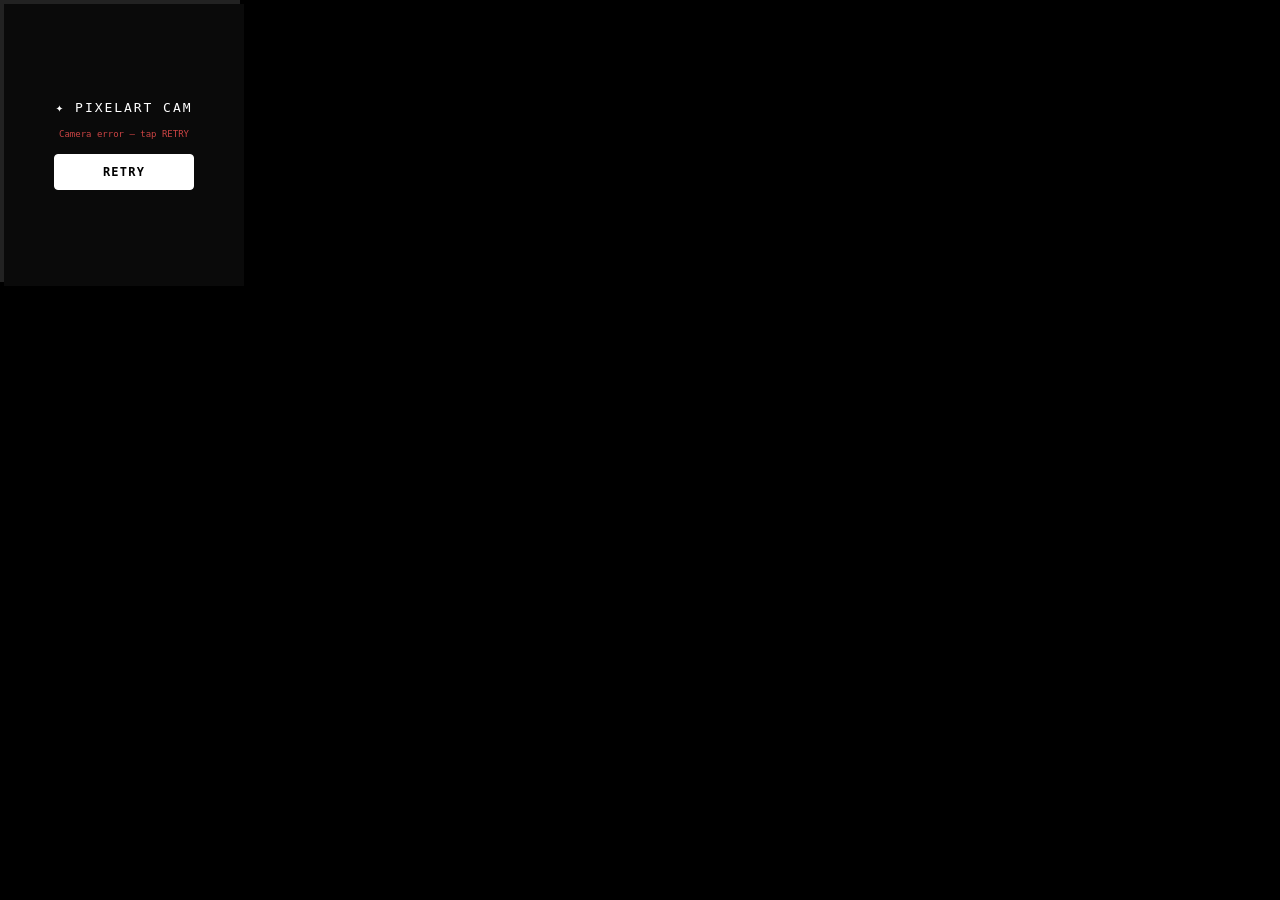
==== r1test.html @ 136c33aa "Update r1test.html" ====
<!DOCTYPE html>
<!--
  pixelart-cam — Rabbit R1 Creation

  FIX HISTORY:
  v2–v8 — various attempts at gesture/init ordering
  v9 — two-flag handshake: getUserMedia on load, play() after both
       userGestured + streamReady flags are true. Confirmed working.
  v10 — UX fix for remaining delay:
       The camera itself is fast. The perceived wait was the user tapping
       START before onloadedmetadata had fired, causing a "starting camera…"
       pause while the stream caught up.
       Fix: START button starts DISABLED (dimmed, "preparing…"). When
       onloadedmetadata fires, the button lights up white and reads "START".
       Tapping it now always means the stream is ready, so play() resolves
       instantly with zero wait. The user sees a clear signal and taps at
       exactly the right moment.
-->
<html lang="en">
<head>
  <meta charset="UTF-8">
  <meta name="viewport" content="width=240, initial-scale=1.0, maximum-scale=1.0, user-scalable=no">
  <title>Pixelart Cam</title>
  <style>
    * { margin: 0; padding: 0; box-sizing: border-box; }

    body {
      width: 240px;
      height: 282px;
      overflow: hidden;
      background: #000;
      color: #fff;
      font-family: monospace;
      font-size: 11px;
    }

    #app {
      width: 240px;
      height: 282px;
      border: 4px solid #222;
      display: flex;
      flex-direction: column;
      position: relative;
      transition: border-color 0.2s ease;
    }

    #video {
      position: absolute;
      top: 0; left: 0;
      width: 240px;
      height: 240px;
      object-fit: cover;
      z-index: 0;
      background: #000;
    }

    #preview {
      position: absolute;
      top: 0; left: 0;
      width: 240px;
      height: 240px;
      object-fit: cover;
      display: none;
      z-index: 1;
    }

    #style-strip {
      position: absolute;
      top: 0; left: 0; right: 0;
      height: 22px;
      background: linear-gradient(to bottom, rgba(0,0,0,0.7), transparent);
      display: flex;
      align-items: center;
      padding: 0 8px;
      pointer-events: none;
      z-index: 3;
    }

    #style-name {
      font-size: 10px;
      color: #fff;
      letter-spacing: 0.05em;
      text-transform: uppercase;
    }

    #overlay {
      position: absolute;
      top: 0; left: 0;
      width: 240px;
      height: 240px;
      background: rgba(0,0,0,0.65);
      display: none;
      flex-direction: column;
      align-items: center;
      justify-content: center;
      gap: 10px;
      z-index: 3;
    }

    #overlay.visible { display: flex; }

    .spinner {
      width: 28px;
      height: 28px;
      border: 3px solid #333;
      border-top-color: #6af;
      border-radius: 50%;
      animation: spin 0.8s linear infinite;
    }

    @keyframes spin { to { transform: rotate(360deg); } }

    #overlay-text {
      font-size: 10px;
      color: #aaa;
      text-align: center;
    }

    #bar {
      position: absolute;
      bottom: 0; left: 0; right: 0;
      height: 38px;
      background: #111;
      border-top: 1px solid #222;
      display: flex;
      align-items: center;
      padding: 0 6px;
      gap: 6px;
      z-index: 3;
    }

    #status {
      flex: 1;
      font-size: 9px;
      color: #888;
      overflow: hidden;
      white-space: nowrap;
      text-overflow: ellipsis;
    }

    #arr-up, #arr-down {
      font-size: 14px;
      color: #444;
      cursor: pointer;
      line-height: 1;
      padding: 4px;
      user-select: none;
    }

    #btn-reset {
      display: none;
      height: 28px;
      padding: 0 10px;
      background: #1a1a1a;
      border: 1px solid #444;
      border-radius: 4px;
      color: #aaa;
      font-family: monospace;
      font-size: 10px;
      cursor: pointer;
      white-space: nowrap;
    }

    #btn-reset.visible { display: block; }

    /* ── Splash ── */
    #splash {
      position: absolute;
      top: 0; left: 0;
      width: 240px;
      height: 282px;
      background: #0a0a0a;
      display: flex;
      flex-direction: column;
      align-items: center;
      justify-content: center;
      gap: 12px;
      z-index: 100;
    }

    #splash-title {
      font-size: 13px;
      letter-spacing: 0.15em;
      text-transform: uppercase;
      color: #fff;
    }

    #splash-sub {
      font-size: 9px;
      color: #555;
      text-align: center;
      line-height: 1.6;
      padding: 0 20px;
    }

    /* Small spinner shown while camera is preparing */
    #splash-spinner {
      width: 16px;
      height: 16px;
      border: 2px solid #2a2a2a;
      border-top-color: #555;
      border-radius: 50%;
      animation: spin 1s linear infinite;
    }

    /* START button — dimmed until stream is ready */
    #btn-start {
      width: 140px;
      height: 36px;
      background: #1a1a1a;
      color: #444;
      border: 1px solid #333;
      border-radius: 4px;
      font-family: monospace;
      font-size: 10px;
      font-weight: bold;
      letter-spacing: 0.05em;
      text-transform: uppercase;
      cursor: default;
      transition: background 0.3s, color 0.3s, border-color 0.3s;
    }

    /* Lights up when stream is ready */
    #btn-start.ready {
      background: #fff;
      color: #000;
      border-color: #fff;
      cursor: pointer;
      font-size: 12px;
      letter-spacing: 0.1em;
    }

    #btn-start.ready:active { background: #ddd; }
  </style>
</head>
<body>
<div id="app">

  <video id="video" playsinline></video>
  <img id="preview" alt="captured">

  <div id="style-strip">
    <span id="style-name">SIMPSONS</span>
  </div>

  <div id="overlay">
    <div class="spinner"></div>
    <div id="overlay-text">Sending to r1…</div>
  </div>

  <div id="bar">
    <span id="arr-up">▲</span>
    <span id="status">tap START to begin</span>
    <span id="arr-down">▼</span>
    <button id="btn-reset">↺ retake</button>
  </div>

  <div id="splash">
    <div id="splash-title">✦ Pixelart Cam</div>
    <div id="splash-sub">15 AI styles · scroll ▲▼ to pick<br>side button to shoot</div>
    <!-- Spinner visible while camera prepares, hidden when ready -->
    <div id="splash-spinner"></div>
    <!-- Button starts dimmed, lights up when stream is ready -->
    <button id="btn-start">preparing…</button>
  </div>

</div>
<script>
  var isR1 = typeof PluginMessageHandler !== 'undefined';

  var STYLES = [
    { name: 'SIMPSONS',    prompt: 'Take a picture in the style of a Simpsons cartoon.' },
    { name: 'GHIBLI',      prompt: 'Take a picture in the Studio Ghibli anime style — soft colors, whimsical atmosphere, and hand-drawn aesthetic.' },
    { name: 'PIXAR',       prompt: 'Take a picture in the style of Pixar Animation.' },
    { name: 'MINECRAFT',   prompt: 'Take a picture in the style of Minecraft.' },
    { name: 'LEGO',        prompt: 'Take a picture and make it LEGO minifigures.' },
    { name: 'WATERCOLOR',  prompt: 'Take a picture in the style of a Watercolor painting.' },
    { name: 'CYBERPUNK',   prompt: 'Take a picture in a cyberpunk style with neon colors, tech elements, and futuristic vibes.' },
    { name: 'COMIC',       prompt: 'Take a picture and make the subject a superhero in a comic book with several frames.' },
    { name: 'FUNKO POP',   prompt: 'Take a picture and turn the subject into a Funko Pop.' },
    { name: 'WARHOL',      prompt: 'Take a picture in the style of Andy Warhol — pop art with four duplicated images in a frame.' },
    { name: 'RENAISSANCE', prompt: 'Take a picture in the style of a Renaissance Painting with depth, realism, and natural light.' },
    { name: 'WANTED',      prompt: 'Take a picture in the style of an Old West Wanted Poster. The poster title is WANTED.' },
    { name: 'TIME COVER',  prompt: 'Take a picture in the style of a polished TIME magazine cover. The title is PERSON OF THE YEAR.' },
    { name: 'SOUTH PARK',  prompt: 'Take a picture in the style of a South Park cartoon.' },
    { name: 'PERFECT',     prompt: 'Take a picture and make it picture perfect — improve lighting, colors, and overall composition. Make it photorealistic. 8k resolution.' },
  ];

  var styleIndex   = 0;
  var state        = 'splash';
  var cameraReady  = false;
  var userGestured = false;
  var streamReady  = false;

  var appEl          = document.getElementById('app');
  var splashEl       = document.getElementById('splash');
  var splashSub      = document.getElementById('splash-sub');
  var splashSpinner  = document.getElementById('splash-spinner');
  var btnStart       = document.getElementById('btn-start');
  var videoEl        = document.getElementById('video');
  var previewEl      = document.getElementById('preview');
  var overlayEl      = document.getElementById('overlay');
  var overlayText    = document.getElementById('overlay-text');
  var styleNameEl    = document.getElementById('style-name');
  var statusEl       = document.getElementById('status');
  var btnReset       = document.getElementById('btn-reset');

  // ── tryPlay — called only when BOTH flags are true ────────────────────────
  function tryPlay() {
    videoEl.play()
      .then(function() {
        cameraReady = true;
        setState('live');
      })
      .catch(function() {
        // Gesture window expired — restore splash, reset gesture flag
        splashEl.style.display  = 'flex';
        splashSub.textContent   = 'Tap START again to enable camera';
        splashSub.style.color   = '#fa4';
        splashSpinner.style.display = 'none';
        state        = 'splash';
        userGestured = false;
      });
  }

  // ── setupStream — called on page load, no gesture needed ─────────────────
  function setupStream() {
    navigator.mediaDevices.getUserMedia({
      video: {
        facingMode: { ideal: 'environment' },
        width:      { ideal: 640 },
        height:     { ideal: 480 }
      }
    })
    .then(function(stream) {
      videoEl.srcObject = stream;
      videoEl.onloadedmetadata = function() {
        streamReady = true;
        // Stream is ready — light up the START button
        splashSpinner.style.display = 'none';
        btnStart.textContent = 'START';
        btnStart.classList.add('ready');
        splashSub.textContent = '15 AI styles · scroll ▲▼ to pick';
        splashSub.style.color = '#888';

        if (userGestured) {
          // User tapped START before stream was ready — play now
          tryPlay();
        }
      };
    })
    .catch(function(err) {
      splashSpinner.style.display = 'none';
      btnStart.textContent = 'RETRY';
      btnStart.classList.add('ready');
      splashSub.textContent = 'Camera error — tap RETRY';
      splashSub.style.color = '#c44';
    });
  }

  // ── onStart — called when user taps START ─────────────────────────────────
  function onStart() {
    if (!btnStart.classList.contains('ready')) return; // ignore taps while dimmed
    splashEl.style.display = 'none';
    state        = 'live';
    userGestured = true;

    if (streamReady) {
      tryPlay(); // stream already ready — instant
    } else {
      // Rare: tapped before stream ready (e.g. RETRY after error)
      // Re-run setupStream and tryPlay will fire from onloadedmetadata
      setStatus('starting camera…');
      setupStream();
    }
  }

  // ── START button ──────────────────────────────────────────────────────────
  btnStart.addEventListener('touchstart', function(e) {
    e.preventDefault();
    e.stopPropagation();
    onStart();
  }, { passive: false });

  btnStart.addEventListener('click', function(e) {
    e.stopPropagation();
    onStart();
  });

  // ── Hardware events ───────────────────────────────────────────────────────
  window.addEventListener('sideClick', function() {
    if (state === 'splash') { onStart(); return; }
    if (!cameraReady) { if (streamReady) tryPlay(); return; }
    shoot();
  });
  window.addEventListener('scrollDown', nextStyle);
  window.addEventListener('scrollUp',   prevStyle);

  // ── Touch events ──────────────────────────────────────────────────────────
  document.body.addEventListener('touchstart', function(e) {
    e.preventDefault();
    var t = e.target;
    if (t === splashEl || splashEl.contains(t)) return;
    if (t === videoEl || t === previewEl) {
      if (!cameraReady) { if (streamReady) tryPlay(); return; }
      shoot();
    }
    if (t.id === 'btn-reset' || t.closest('#btn-reset')) reset();
    if (t.id === 'arr-up')   prevStyle();
    if (t.id === 'arr-down') nextStyle();
  }, { passive: false });

  videoEl.addEventListener('click', function() {
    if (!cameraReady) { if (streamReady) tryPlay(); return; }
    shoot();
  });
  btnReset.addEventListener('click', reset);
  document.getElementById('arr-up').addEventListener('click',   prevStyle);
  document.getElementById('arr-down').addEventListener('click', nextStyle);

  // ── setState ──────────────────────────────────────────────────────────────
  function setState(s) {
    state = s;
    switch (s) {
      case 'live':
        splashEl.style.display  = 'none';
        previewEl.style.display = 'none';
        overlayEl.classList.remove('visible');
        btnReset.classList.remove('visible');
        appEl.style.borderColor = '#222';
        setStatus('▲▼ change style · side btn shoot');
        break;
      case 'sending':
        previewEl.style.display = 'block';
        overlayEl.classList.add('visible');
        overlayText.textContent = 'Sending to r1…';
        btnReset.classList.remove('visible');
        appEl.style.borderColor = '#884400';
        setStatus('sending…');
        break;
      case 'processing':
        overlayText.textContent = 'r1 is transforming…';
        appEl.style.borderColor = '#334499';
        setStatus('processing on device…');
        break;
      case 'done':
        overlayEl.classList.remove('visible');
        btnReset.classList.add('visible');
        appEl.style.borderColor = '#226622';
        setStatus('done · result in r1 gallery');
        break;
      case 'error':
        overlayEl.classList.remove('visible');
        btnReset.classList.add('visible');
        appEl.style.borderColor = '#662222';
        break;
    }
  }

  function setStatus(msg)     { statusEl.textContent = msg; }
  function updateStyleLabel() { styleNameEl.textContent = STYLES[styleIndex].name; }

  // ── Capture & send ────────────────────────────────────────────────────────
  function shoot() {
    if (!cameraReady || state !== 'live') return;

    var canvas = document.createElement('canvas');
    canvas.width  = videoEl.videoWidth  || 640;
    canvas.height = videoEl.videoHeight || 480;
    canvas.getContext('2d').drawImage(videoEl, 0, 0);

    var dataUri = canvas.toDataURL('image/jpeg', 0.8);
    previewEl.src = dataUri;
    setState('sending');

    var style = STYLES[styleIndex];

    window.onPluginMessage = function(data) {
      if (data && data.status === 'processing') {
        setState('processing');
      } else if (data && data.status === 'complete') {
        clearTimeout(fallbackTimer);
        setState('done');
      } else if (data && data.error) {
        clearTimeout(fallbackTimer);
        setStatus('error: ' + data.error);
        setState('error');
      }
    };

    function onCustomEvent(e) {
      window.onPluginMessage && window.onPluginMessage(e.detail);
      window.removeEventListener('pluginMessage', onCustomEvent);
    }
    window.addEventListener('pluginMessage', onCustomEvent);

    if (isR1) {
      PluginMessageHandler.postMessage(JSON.stringify({
        message:     style.prompt,
        pluginId:    'com.r1.pixelart',
        imageBase64: dataUri
      }));
    } else {
      setTimeout(function() { window.onPluginMessage({ status: 'processing' }); }, 600);
      setTimeout(function() { window.onPluginMessage({ status: 'complete'   }); }, 3000);
    }

    var fallbackTimer = setTimeout(function() {
      if (state === 'sending' || state === 'processing') {
        setState('done');
        setStatus('sent · result in r1 gallery');
      }
    }, 15000);
  }

  // ── Reset ─────────────────────────────────────────────────────────────────
  function reset() {
    window.onPluginMessage  = null;
    previewEl.style.display = 'none';
    setState('live');
  }

  // ── Style cycling ─────────────────────────────────────────────────────────
  function nextStyle() {
    if (state !== 'live') return;
    styleIndex = (styleIndex + 1) % STYLES.length;
    updateStyleLabel();
  }

  function prevStyle() {
    if (state !== 'live') return;
    styleIndex = (styleIndex - 1 + STYLES.length) % STYLES.length;
    updateStyleLabel();
  }

  // ── Boot ──────────────────────────────────────────────────────────────────
  updateStyleLabel();
  setupStream();
</script>
</body>
</html>
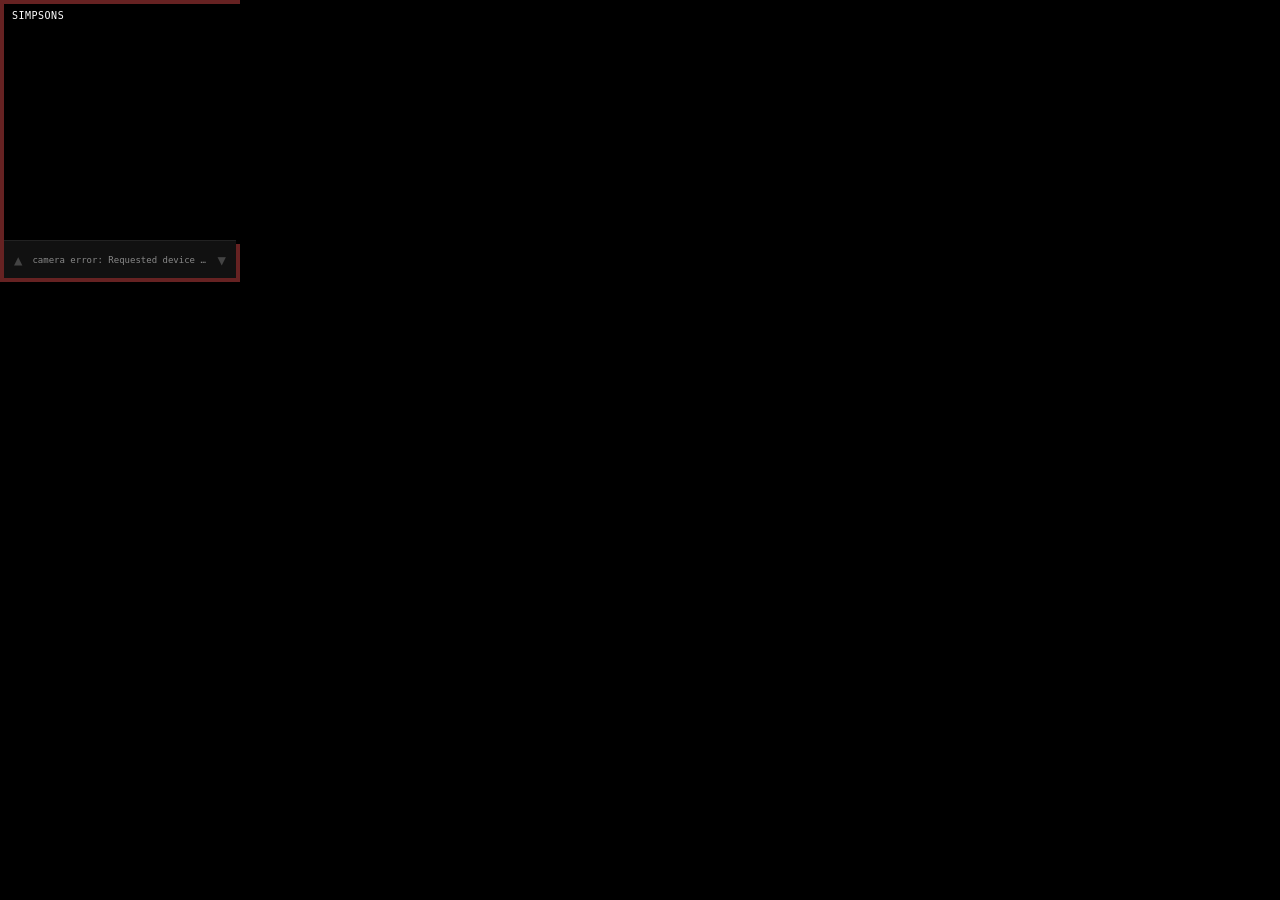
==== commit 1b64a6ab: "Update r1test.html" ====
--- a/r1test.html
+++ b/r1test.html
@@ -2,19 +2,12 @@
 <!--
   pixelart-cam — Rabbit R1 Creation
 
-  FIX HISTORY:
-  v2–v8 — various attempts at gesture/init ordering
-  v9 — two-flag handshake: getUserMedia on load, play() after both
-       userGestured + streamReady flags are true. Confirmed working.
-  v10 — UX fix for remaining delay:
-       The camera itself is fast. The perceived wait was the user tapping
-       START before onloadedmetadata had fired, causing a "starting camera…"
-       pause while the stream caught up.
-       Fix: START button starts DISABLED (dimmed, "preparing…"). When
-       onloadedmetadata fires, the button lights up white and reads "START".
-       Tapping it now always means the stream is ready, so play() resolves
-       instantly with zero wait. The user sees a clear signal and taps at
-       exactly the right moment.
+  v11 — back to basics, matching ref.js startup exactly:
+  · DOMContentLoaded fires getUserMedia immediately (no splash delay)
+  · srcObject assigned, play() called inside onloadedmetadata
+  · If play() is blocked, a minimal "tap to start" overlay appears on the
+    video itself — tapping it calls play() directly as a user gesture
+  · All the cameraReady / splash / flag complexity removed
 -->
 <html lang="en">
 <head>
@@ -38,8 +31,6 @@
       width: 240px;
       height: 282px;
       border: 4px solid #222;
-      display: flex;
-      flex-direction: column;
       position: relative;
       transition: border-color 0.2s ease;
     }
@@ -50,7 +41,6 @@
       width: 240px;
       height: 240px;
       object-fit: cover;
-      z-index: 0;
       background: #000;
     }
 
@@ -64,6 +54,35 @@
       z-index: 1;
     }
 
+    /* Tap-to-start overlay — shown only if play() is blocked by browser */
+    #tap-start {
+      position: absolute;
+      top: 0; left: 0;
+      width: 240px;
+      height: 240px;
+      display: none;
+      align-items: center;
+      justify-content: center;
+      z-index: 5;
+      cursor: pointer;
+    }
+
+    #tap-start.visible {
+      display: flex;
+    }
+
+    #tap-start-label {
+      background: rgba(0,0,0,0.6);
+      color: #fff;
+      font-size: 11px;
+      padding: 8px 14px;
+      border-radius: 4px;
+      border: 1px solid #555;
+      text-align: center;
+      pointer-events: none;
+    }
+
+    /* Style label */
     #style-strip {
       position: absolute;
       top: 0; left: 0; right: 0;
@@ -83,6 +102,7 @@
       text-transform: uppercase;
     }
 
+    /* Processing overlay */
     #overlay {
       position: absolute;
       top: 0; left: 0;
@@ -94,7 +114,7 @@
       align-items: center;
       justify-content: center;
       gap: 10px;
-      z-index: 3;
+      z-index: 4;
     }
 
     #overlay.visible { display: flex; }
@@ -116,6 +136,7 @@
       text-align: center;
     }
 
+    /* Bottom bar */
     #bar {
       position: absolute;
       bottom: 0; left: 0; right: 0;
@@ -162,82 +183,18 @@
     }
 
     #btn-reset.visible { display: block; }
-
-    /* ── Splash ── */
-    #splash {
-      position: absolute;
-      top: 0; left: 0;
-      width: 240px;
-      height: 282px;
-      background: #0a0a0a;
-      display: flex;
-      flex-direction: column;
-      align-items: center;
-      justify-content: center;
-      gap: 12px;
-      z-index: 100;
-    }
-
-    #splash-title {
-      font-size: 13px;
-      letter-spacing: 0.15em;
-      text-transform: uppercase;
-      color: #fff;
-    }
-
-    #splash-sub {
-      font-size: 9px;
-      color: #555;
-      text-align: center;
-      line-height: 1.6;
-      padding: 0 20px;
-    }
-
-    /* Small spinner shown while camera is preparing */
-    #splash-spinner {
-      width: 16px;
-      height: 16px;
-      border: 2px solid #2a2a2a;
-      border-top-color: #555;
-      border-radius: 50%;
-      animation: spin 1s linear infinite;
-    }
-
-    /* START button — dimmed until stream is ready */
-    #btn-start {
-      width: 140px;
-      height: 36px;
-      background: #1a1a1a;
-      color: #444;
-      border: 1px solid #333;
-      border-radius: 4px;
-      font-family: monospace;
-      font-size: 10px;
-      font-weight: bold;
-      letter-spacing: 0.05em;
-      text-transform: uppercase;
-      cursor: default;
-      transition: background 0.3s, color 0.3s, border-color 0.3s;
-    }
-
-    /* Lights up when stream is ready */
-    #btn-start.ready {
-      background: #fff;
-      color: #000;
-      border-color: #fff;
-      cursor: pointer;
-      font-size: 12px;
-      letter-spacing: 0.1em;
-    }
-
-    #btn-start.ready:active { background: #ddd; }
   </style>
 </head>
 <body>
 <div id="app">
 
   <video id="video" playsinline></video>
-  <img id="preview" alt="captured">
+  <img   id="preview" alt="captured">
+
+  <!-- Only shown if browser blocks autoplay -->
+  <div id="tap-start">
+    <div id="tap-start-label">▶ tap to start camera</div>
+  </div>
 
   <div id="style-strip">
     <span id="style-name">SIMPSONS</span>
@@ -250,18 +207,9 @@
 
   <div id="bar">
     <span id="arr-up">▲</span>
-    <span id="status">tap START to begin</span>
+    <span id="status">initializing…</span>
     <span id="arr-down">▼</span>
     <button id="btn-reset">↺ retake</button>
-  </div>
-
-  <div id="splash">
-    <div id="splash-title">✦ Pixelart Cam</div>
-    <div id="splash-sub">15 AI styles · scroll ▲▼ to pick<br>side button to shoot</div>
-    <!-- Spinner visible while camera prepares, hidden when ready -->
-    <div id="splash-spinner"></div>
-    <!-- Button starts dimmed, lights up when stream is ready -->
-    <button id="btn-start">preparing…</button>
   </div>
 
 </div>
@@ -286,45 +234,26 @@
     { name: 'PERFECT',     prompt: 'Take a picture and make it picture perfect — improve lighting, colors, and overall composition. Make it photorealistic. 8k resolution.' },
   ];
 
-  var styleIndex   = 0;
-  var state        = 'splash';
-  var cameraReady  = false;
-  var userGestured = false;
-  var streamReady  = false;
-
-  var appEl          = document.getElementById('app');
-  var splashEl       = document.getElementById('splash');
-  var splashSub      = document.getElementById('splash-sub');
-  var splashSpinner  = document.getElementById('splash-spinner');
-  var btnStart       = document.getElementById('btn-start');
-  var videoEl        = document.getElementById('video');
-  var previewEl      = document.getElementById('preview');
-  var overlayEl      = document.getElementById('overlay');
-  var overlayText    = document.getElementById('overlay-text');
-  var styleNameEl    = document.getElementById('style-name');
-  var statusEl       = document.getElementById('status');
-  var btnReset       = document.getElementById('btn-reset');
-
-  // ── tryPlay — called only when BOTH flags are true ────────────────────────
-  function tryPlay() {
-    videoEl.play()
-      .then(function() {
-        cameraReady = true;
-        setState('live');
-      })
-      .catch(function() {
-        // Gesture window expired — restore splash, reset gesture flag
-        splashEl.style.display  = 'flex';
-        splashSub.textContent   = 'Tap START again to enable camera';
-        splashSub.style.color   = '#fa4';
-        splashSpinner.style.display = 'none';
-        state        = 'splash';
-        userGestured = false;
-      });
-  }
-
-  // ── setupStream — called on page load, no gesture needed ─────────────────
-  function setupStream() {
+  var styleIndex  = 0;
+  var state       = 'live';
+  var cameraReady = false;
+
+  var appEl       = document.getElementById('app');
+  var videoEl     = document.getElementById('video');
+  var previewEl   = document.getElementById('preview');
+  var tapStartEl  = document.getElementById('tap-start');
+  var overlayEl   = document.getElementById('overlay');
+  var overlayText = document.getElementById('overlay-text');
+  var styleNameEl = document.getElementById('style-name');
+  var statusEl    = document.getElementById('status');
+  var btnReset    = document.getElementById('btn-reset');
+
+  function setStatus(msg)     { statusEl.textContent = msg; }
+  function updateStyleLabel() { styleNameEl.textContent = STYLES[styleIndex].name; }
+
+  // ── Camera init — mirrors ref.js exactly ─────────────────────────────────
+  function initCamera() {
+    setStatus('starting camera…');
     navigator.mediaDevices.getUserMedia({
       video: {
         facingMode: { ideal: 'environment' },
@@ -335,62 +264,52 @@
     .then(function(stream) {
       videoEl.srcObject = stream;
       videoEl.onloadedmetadata = function() {
-        streamReady = true;
-        // Stream is ready — light up the START button
-        splashSpinner.style.display = 'none';
-        btnStart.textContent = 'START';
-        btnStart.classList.add('ready');
-        splashSub.textContent = '15 AI styles · scroll ▲▼ to pick';
-        splashSub.style.color = '#888';
-
-        if (userGestured) {
-          // User tapped START before stream was ready — play now
-          tryPlay();
+        var p = videoEl.play();
+        if (p !== undefined) {
+          p.then(function() {
+            cameraReady = true;
+            tapStartEl.classList.remove('visible');
+            setStatus('▲▼ change style · side btn shoot');
+          }).catch(function() {
+            // play() blocked — show tap overlay, let user unblock it
+            tapStartEl.classList.add('visible');
+            setStatus('tap screen to start camera');
+          });
+        } else {
+          // Old WebView — play() returns undefined, assume success
+          cameraReady = true;
+          setStatus('▲▼ change style · side btn shoot');
         }
       };
     })
     .catch(function(err) {
-      splashSpinner.style.display = 'none';
-      btnStart.textContent = 'RETRY';
-      btnStart.classList.add('ready');
-      splashSub.textContent = 'Camera error — tap RETRY';
-      splashSub.style.color = '#c44';
+      setStatus('camera error: ' + err.message);
+      appEl.style.borderColor = '#662222';
     });
   }
 
-  // ── onStart — called when user taps START ─────────────────────────────────
-  function onStart() {
-    if (!btnStart.classList.contains('ready')) return; // ignore taps while dimmed
-    splashEl.style.display = 'none';
-    state        = 'live';
-    userGestured = true;
-
-    if (streamReady) {
-      tryPlay(); // stream already ready — instant
-    } else {
-      // Rare: tapped before stream ready (e.g. RETRY after error)
-      // Re-run setupStream and tryPlay will fire from onloadedmetadata
-      setStatus('starting camera…');
-      setupStream();
-    }
-  }
-
-  // ── START button ──────────────────────────────────────────────────────────
-  btnStart.addEventListener('touchstart', function(e) {
+  // ── Tap-to-start overlay handler ─────────────────────────────────────────
+  function tapToStart() {
+    tapStartEl.classList.remove('visible');
+    videoEl.play().then(function() {
+      cameraReady = true;
+      setStatus('▲▼ change style · side btn shoot');
+    }).catch(function() {
+      tapStartEl.classList.add('visible');
+    });
+  }
+
+  tapStartEl.addEventListener('touchstart', function(e) {
     e.preventDefault();
-    e.stopPropagation();
-    onStart();
+    tapToStart();
   }, { passive: false });
 
-  btnStart.addEventListener('click', function(e) {
-    e.stopPropagation();
-    onStart();
-  });
+  tapStartEl.addEventListener('click', tapToStart);
 
   // ── Hardware events ───────────────────────────────────────────────────────
   window.addEventListener('sideClick', function() {
-    if (state === 'splash') { onStart(); return; }
-    if (!cameraReady) { if (streamReady) tryPlay(); return; }
+    if (tapStartEl.classList.contains('visible')) { tapToStart(); return; }
+    if (!cameraReady) return;
     shoot();
   });
   window.addEventListener('scrollDown', nextStyle);
@@ -400,65 +319,18 @@
   document.body.addEventListener('touchstart', function(e) {
     e.preventDefault();
     var t = e.target;
-    if (t === splashEl || splashEl.contains(t)) return;
-    if (t === videoEl || t === previewEl) {
-      if (!cameraReady) { if (streamReady) tryPlay(); return; }
-      shoot();
-    }
+    if (t === tapStartEl || tapStartEl.contains(t)) { tapToStart(); return; }
+    if (t === videoEl)    { if (cameraReady) shoot(); return; }
+    if (t === previewEl)  { if (cameraReady) shoot(); return; }
     if (t.id === 'btn-reset' || t.closest('#btn-reset')) reset();
     if (t.id === 'arr-up')   prevStyle();
     if (t.id === 'arr-down') nextStyle();
   }, { passive: false });
 
-  videoEl.addEventListener('click', function() {
-    if (!cameraReady) { if (streamReady) tryPlay(); return; }
-    shoot();
-  });
-  btnReset.addEventListener('click', reset);
+  videoEl.addEventListener('click',   function() { if (cameraReady) shoot(); });
+  btnReset.addEventListener('click',  reset);
   document.getElementById('arr-up').addEventListener('click',   prevStyle);
   document.getElementById('arr-down').addEventListener('click', nextStyle);
-
-  // ── setState ──────────────────────────────────────────────────────────────
-  function setState(s) {
-    state = s;
-    switch (s) {
-      case 'live':
-        splashEl.style.display  = 'none';
-        previewEl.style.display = 'none';
-        overlayEl.classList.remove('visible');
-        btnReset.classList.remove('visible');
-        appEl.style.borderColor = '#222';
-        setStatus('▲▼ change style · side btn shoot');
-        break;
-      case 'sending':
-        previewEl.style.display = 'block';
-        overlayEl.classList.add('visible');
-        overlayText.textContent = 'Sending to r1…';
-        btnReset.classList.remove('visible');
-        appEl.style.borderColor = '#884400';
-        setStatus('sending…');
-        break;
-      case 'processing':
-        overlayText.textContent = 'r1 is transforming…';
-        appEl.style.borderColor = '#334499';
-        setStatus('processing on device…');
-        break;
-      case 'done':
-        overlayEl.classList.remove('visible');
-        btnReset.classList.add('visible');
-        appEl.style.borderColor = '#226622';
-        setStatus('done · result in r1 gallery');
-        break;
-      case 'error':
-        overlayEl.classList.remove('visible');
-        btnReset.classList.add('visible');
-        appEl.style.borderColor = '#662222';
-        break;
-    }
-  }
-
-  function setStatus(msg)     { statusEl.textContent = msg; }
-  function updateStyleLabel() { styleNameEl.textContent = STYLES[styleIndex].name; }
 
   // ── Capture & send ────────────────────────────────────────────────────────
   function shoot() {
@@ -471,20 +343,33 @@
 
     var dataUri = canvas.toDataURL('image/jpeg', 0.8);
     previewEl.src = dataUri;
-    setState('sending');
+
+    state = 'sending';
+    previewEl.style.display = 'block';
+    overlayEl.classList.add('visible');
+    overlayText.textContent = 'Sending to r1…';
+    btnReset.classList.remove('visible');
+    appEl.style.borderColor = '#884400';
+    setStatus('sending…');
 
     var style = STYLES[styleIndex];
 
     window.onPluginMessage = function(data) {
       if (data && data.status === 'processing') {
-        setState('processing');
+        overlayText.textContent = 'r1 is transforming…';
+        appEl.style.borderColor = '#334499';
+        setStatus('processing on device…');
+        state = 'processing';
       } else if (data && data.status === 'complete') {
         clearTimeout(fallbackTimer);
-        setState('done');
+        done();
       } else if (data && data.error) {
         clearTimeout(fallbackTimer);
         setStatus('error: ' + data.error);
-        setState('error');
+        overlayEl.classList.remove('visible');
+        btnReset.classList.add('visible');
+        appEl.style.borderColor = '#662222';
+        state = 'error';
       }
     };
 
@@ -506,18 +391,27 @@
     }
 
     var fallbackTimer = setTimeout(function() {
-      if (state === 'sending' || state === 'processing') {
-        setState('done');
-        setStatus('sent · result in r1 gallery');
-      }
+      if (state === 'sending' || state === 'processing') done();
     }, 15000);
+  }
+
+  function done() {
+    overlayEl.classList.remove('visible');
+    btnReset.classList.add('visible');
+    appEl.style.borderColor = '#226622';
+    setStatus('done · result in r1 gallery');
+    state = 'done';
   }
 
   // ── Reset ─────────────────────────────────────────────────────────────────
   function reset() {
     window.onPluginMessage  = null;
     previewEl.style.display = 'none';
-    setState('live');
+    overlayEl.classList.remove('visible');
+    btnReset.classList.remove('visible');
+    appEl.style.borderColor = '#222';
+    setStatus('▲▼ change style · side btn shoot');
+    state = 'live';
   }
 
   // ── Style cycling ─────────────────────────────────────────────────────────
@@ -533,9 +427,10 @@
     updateStyleLabel();
   }
 
-  // ── Boot ──────────────────────────────────────────────────────────────────
+  // ── Boot — matches ref.js: init on DOMContentLoaded ──────────────────────
   updateStyleLabel();
-  setupStream();
+  document.addEventListener('DOMContentLoaded', initCamera);
+  if (document.readyState !== 'loading') initCamera();
 </script>
 </body>
 </html>
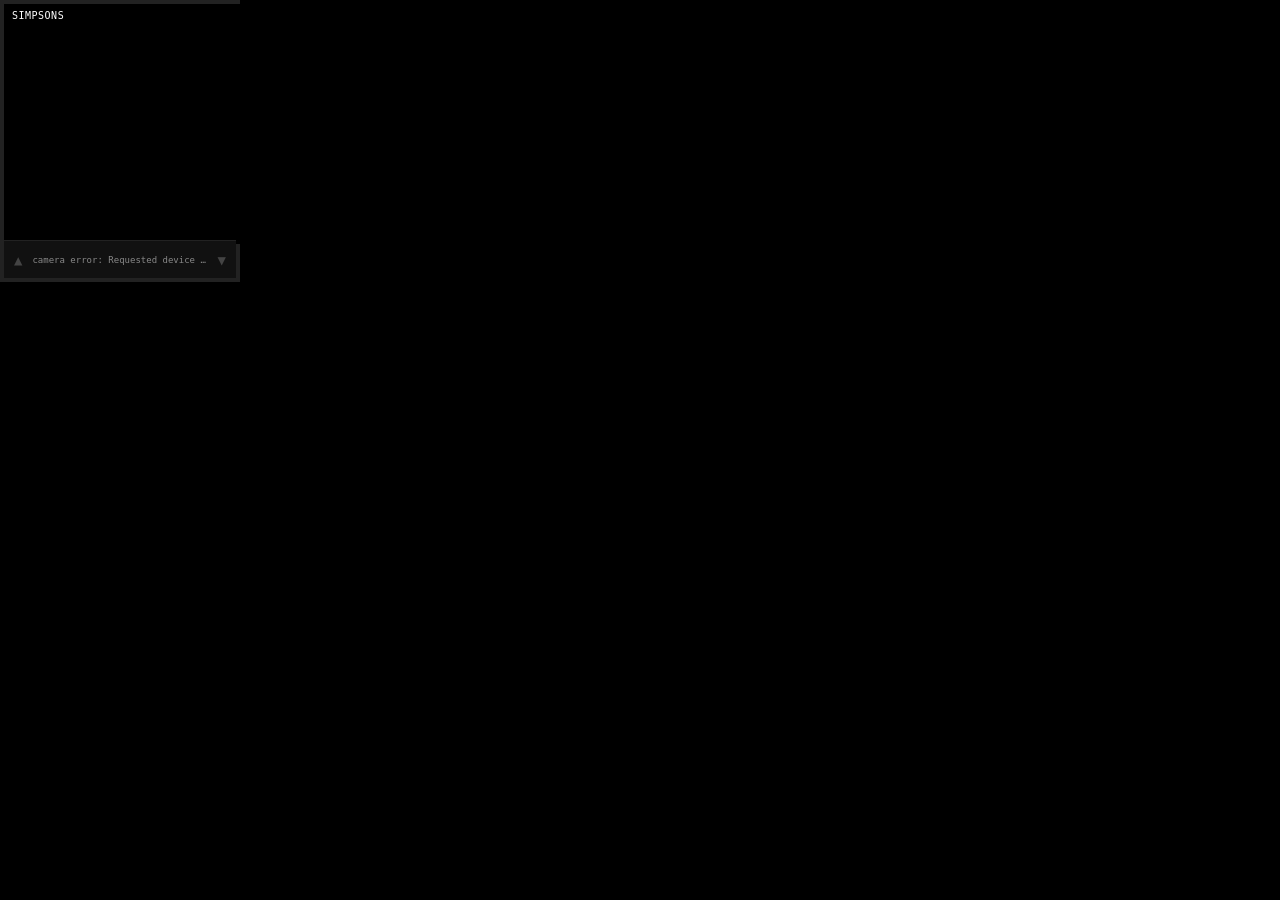
==== commit 43fce38e: "Update r1test.html" ====
--- a/r1test.html
+++ b/r1test.html
@@ -2,12 +2,16 @@
 <!--
   pixelart-cam — Rabbit R1 Creation
 
-  v11 — back to basics, matching ref.js startup exactly:
-  · DOMContentLoaded fires getUserMedia immediately (no splash delay)
-  · srcObject assigned, play() called inside onloadedmetadata
-  · If play() is blocked, a minimal "tap to start" overlay appears on the
-    video itself — tapping it calls play() directly as a user gesture
-  · All the cameraReady / splash / flag complexity removed
+  v12 — key insight from diagnostics:
+  · The native browser "Play" button is a browser UI element, not a DOM node.
+    Our body touchstart handler was calling e.preventDefault() which killed
+    the native tap before the browser could act on it — so tapping did nothing.
+  · On rabbitOS, sideClick is the reliable user gesture that unblocks play().
+  · Fix: sideClick ALWAYS calls videoEl.play() as its very first action.
+    If the camera isn't playing yet, this unblocks it. If it's already
+    playing, play() on an already-playing video is a safe no-op.
+  · body touchstart no longer calls e.preventDefault() globally — native
+    browser UI (Play button) can now respond to taps normally.
 -->
 <html lang="en">
 <head>
@@ -54,35 +58,6 @@
       z-index: 1;
     }
 
-    /* Tap-to-start overlay — shown only if play() is blocked by browser */
-    #tap-start {
-      position: absolute;
-      top: 0; left: 0;
-      width: 240px;
-      height: 240px;
-      display: none;
-      align-items: center;
-      justify-content: center;
-      z-index: 5;
-      cursor: pointer;
-    }
-
-    #tap-start.visible {
-      display: flex;
-    }
-
-    #tap-start-label {
-      background: rgba(0,0,0,0.6);
-      color: #fff;
-      font-size: 11px;
-      padding: 8px 14px;
-      border-radius: 4px;
-      border: 1px solid #555;
-      text-align: center;
-      pointer-events: none;
-    }
-
-    /* Style label */
     #style-strip {
       position: absolute;
       top: 0; left: 0; right: 0;
@@ -102,7 +77,6 @@
       text-transform: uppercase;
     }
 
-    /* Processing overlay */
     #overlay {
       position: absolute;
       top: 0; left: 0;
@@ -114,7 +88,7 @@
       align-items: center;
       justify-content: center;
       gap: 10px;
-      z-index: 4;
+      z-index: 3;
     }
 
     #overlay.visible { display: flex; }
@@ -136,7 +110,6 @@
       text-align: center;
     }
 
-    /* Bottom bar */
     #bar {
       position: absolute;
       bottom: 0; left: 0; right: 0;
@@ -191,11 +164,6 @@
   <video id="video" playsinline></video>
   <img   id="preview" alt="captured">
 
-  <!-- Only shown if browser blocks autoplay -->
-  <div id="tap-start">
-    <div id="tap-start-label">▶ tap to start camera</div>
-  </div>
-
   <div id="style-strip">
     <span id="style-name">SIMPSONS</span>
   </div>
@@ -207,7 +175,7 @@
 
   <div id="bar">
     <span id="arr-up">▲</span>
-    <span id="status">initializing…</span>
+    <span id="status">press side button to start</span>
     <span id="arr-down">▼</span>
     <button id="btn-reset">↺ retake</button>
   </div>
@@ -241,7 +209,6 @@
   var appEl       = document.getElementById('app');
   var videoEl     = document.getElementById('video');
   var previewEl   = document.getElementById('preview');
-  var tapStartEl  = document.getElementById('tap-start');
   var overlayEl   = document.getElementById('overlay');
   var overlayText = document.getElementById('overlay-text');
   var styleNameEl = document.getElementById('style-name');
@@ -251,9 +218,8 @@
   function setStatus(msg)     { statusEl.textContent = msg; }
   function updateStyleLabel() { styleNameEl.textContent = STYLES[styleIndex].name; }
 
-  // ── Camera init — mirrors ref.js exactly ─────────────────────────────────
+  // ── Camera init ───────────────────────────────────────────────────────────
   function initCamera() {
-    setStatus('starting camera…');
     navigator.mediaDevices.getUserMedia({
       video: {
         facingMode: { ideal: 'environment' },
@@ -264,69 +230,86 @@
     .then(function(stream) {
       videoEl.srcObject = stream;
       videoEl.onloadedmetadata = function() {
+        // Attempt play — may need user gesture on rabbitOS
         var p = videoEl.play();
         if (p !== undefined) {
           p.then(function() {
-            cameraReady = true;
-            tapStartEl.classList.remove('visible');
-            setStatus('▲▼ change style · side btn shoot');
+            onCameraLive();
           }).catch(function() {
-            // play() blocked — show tap overlay, let user unblock it
-            tapStartEl.classList.add('visible');
-            setStatus('tap screen to start camera');
+            // Blocked — status bar tells user to press side button
+            setStatus('press side button to start');
           });
         } else {
-          // Old WebView — play() returns undefined, assume success
-          cameraReady = true;
-          setStatus('▲▼ change style · side btn shoot');
+          onCameraLive();
         }
       };
     })
     .catch(function(err) {
       setStatus('camera error: ' + err.message);
-      appEl.style.borderColor = '#662222';
     });
   }
 
-  // ── Tap-to-start overlay handler ─────────────────────────────────────────
-  function tapToStart() {
-    tapStartEl.classList.remove('visible');
-    videoEl.play().then(function() {
-      cameraReady = true;
-      setStatus('▲▼ change style · side btn shoot');
-    }).catch(function() {
-      tapStartEl.classList.add('visible');
-    });
-  }
-
-  tapStartEl.addEventListener('touchstart', function(e) {
-    e.preventDefault();
-    tapToStart();
-  }, { passive: false });
-
-  tapStartEl.addEventListener('click', tapToStart);
-
-  // ── Hardware events ───────────────────────────────────────────────────────
+  function onCameraLive() {
+    cameraReady = true;
+    setStatus('▲▼ change style · side btn shoot');
+  }
+
+  // ── sideClick: ALWAYS tries play() first, then shoots if already live ─────
+  // This is the key fix: on rabbitOS, sideClick is a trusted user gesture.
+  // Calling play() here unblocks the video if it's paused, and is a safe
+  // no-op if the video is already playing. So the first sideClick starts
+  // the camera; subsequent ones shoot.
   window.addEventListener('sideClick', function() {
-    if (tapStartEl.classList.contains('visible')) { tapToStart(); return; }
-    if (!cameraReady) return;
+    if (!cameraReady) {
+      // Try to unblock play with this gesture
+      videoEl.play().then(function() {
+        onCameraLive();
+      }).catch(function() {
+        setStatus('press side button to start');
+      });
+      return;
+    }
     shoot();
   });
+
   window.addEventListener('scrollDown', nextStyle);
   window.addEventListener('scrollUp',   prevStyle);
 
-  // ── Touch events ──────────────────────────────────────────────────────────
-  document.body.addEventListener('touchstart', function(e) {
+  // ── Touch events — NO e.preventDefault() globally ─────────────────────────
+  // Removed global preventDefault so the browser's native Play button on the
+  // video element can respond to taps without being intercepted.
+  // Only call preventDefault on specific interactive elements we own.
+  videoEl.addEventListener('touchstart', function(e) {
+    if (!cameraReady) {
+      // Let the native play button work AND try our play() call
+      videoEl.play().then(onCameraLive).catch(function() {});
+      return;
+    }
     e.preventDefault();
-    var t = e.target;
-    if (t === tapStartEl || tapStartEl.contains(t)) { tapToStart(); return; }
-    if (t === videoEl)    { if (cameraReady) shoot(); return; }
-    if (t === previewEl)  { if (cameraReady) shoot(); return; }
-    if (t.id === 'btn-reset' || t.closest('#btn-reset')) reset();
-    if (t.id === 'arr-up')   prevStyle();
-    if (t.id === 'arr-down') nextStyle();
+    shoot();
   }, { passive: false });
 
+  previewEl.addEventListener('touchstart', function(e) {
+    e.preventDefault();
+    if (cameraReady) shoot();
+  }, { passive: false });
+
+  btnReset.addEventListener('touchstart', function(e) {
+    e.preventDefault();
+    reset();
+  }, { passive: false });
+
+  document.getElementById('arr-up').addEventListener('touchstart', function(e) {
+    e.preventDefault();
+    prevStyle();
+  }, { passive: false });
+
+  document.getElementById('arr-down').addEventListener('touchstart', function(e) {
+    e.preventDefault();
+    nextStyle();
+  }, { passive: false });
+
+  // Desktop click fallbacks
   videoEl.addEventListener('click',   function() { if (cameraReady) shoot(); });
   btnReset.addEventListener('click',  reset);
   document.getElementById('arr-up').addEventListener('click',   prevStyle);
@@ -427,7 +410,7 @@
     updateStyleLabel();
   }
 
-  // ── Boot — matches ref.js: init on DOMContentLoaded ──────────────────────
+  // ── Boot ──────────────────────────────────────────────────────────────────
   updateStyleLabel();
   document.addEventListener('DOMContentLoaded', initCamera);
   if (document.readyState !== 'loading') initCamera();
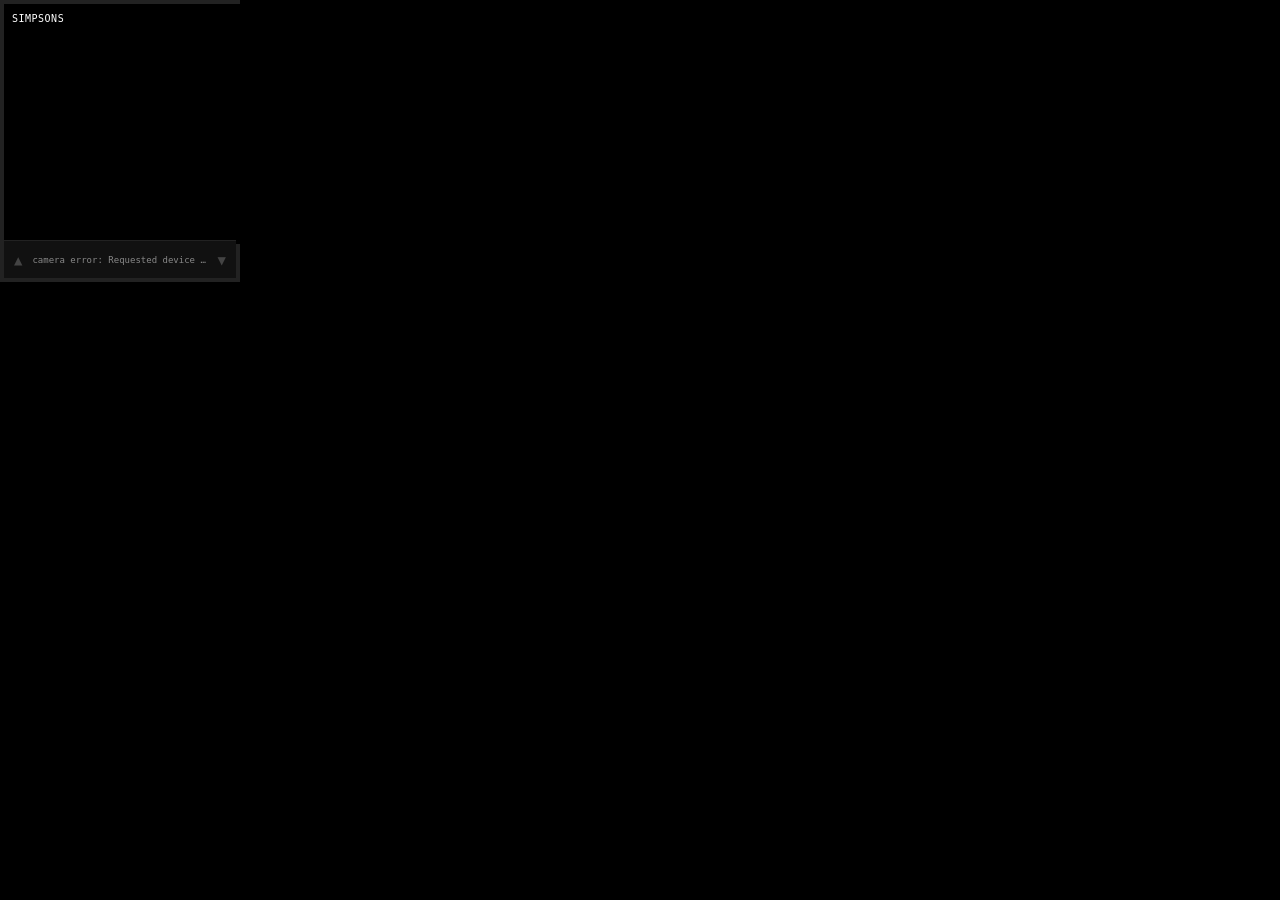
==== commit 22ca5d1d: "Update r1test.html" ====
--- a/r1test.html
+++ b/r1test.html
@@ -1,17 +1,9 @@
 <!DOCTYPE html>
 <!--
-  pixelart-cam — Rabbit R1 Creation
-
-  v12 — key insight from diagnostics:
-  · The native browser "Play" button is a browser UI element, not a DOM node.
-    Our body touchstart handler was calling e.preventDefault() which killed
-    the native tap before the browser could act on it — so tapping did nothing.
-  · On rabbitOS, sideClick is the reliable user gesture that unblocks play().
-  · Fix: sideClick ALWAYS calls videoEl.play() as its very first action.
-    If the camera isn't playing yet, this unblocks it. If it's already
-    playing, play() on an already-playing video is a safe no-op.
-  · body touchstart no longer calls e.preventDefault() globally — native
-    browser UI (Play button) can now respond to taps normally.
+  pixelart-cam — Rabbit R1 Creation  v13
+  Added camera flip (front/rear) button in the top-right of the viewfinder.
+  Flip stops the current stream, calls getUserMedia with the opposite
+  facingMode, and restarts — following the same safe init pattern as v12.
 -->
 <html lang="en">
 <head>
@@ -58,25 +50,58 @@
       z-index: 1;
     }
 
+    /* ── Style label strip (top bar over video) ── */
     #style-strip {
       position: absolute;
       top: 0; left: 0; right: 0;
-      height: 22px;
-      background: linear-gradient(to bottom, rgba(0,0,0,0.7), transparent);
+      height: 28px;
+      background: linear-gradient(to bottom, rgba(0,0,0,0.75), transparent);
       display: flex;
       align-items: center;
       padding: 0 8px;
-      pointer-events: none;
       z-index: 3;
     }
 
     #style-name {
+      flex: 1;
       font-size: 10px;
       color: #fff;
       letter-spacing: 0.05em;
       text-transform: uppercase;
-    }
-
+      pointer-events: none;
+    }
+
+    /* ── Flip camera button — top-right of viewfinder ── */
+    #btn-flip {
+      width: 26px;
+      height: 22px;
+      background: rgba(255,255,255,0.12);
+      border: 1px solid rgba(255,255,255,0.2);
+      border-radius: 3px;
+      color: #fff;
+      font-size: 13px;
+      line-height: 1;
+      cursor: pointer;
+      display: flex;
+      align-items: center;
+      justify-content: center;
+      flex-shrink: 0;
+      /* Hidden while camera is not live or during flip */
+      opacity: 0;
+      pointer-events: none;
+      transition: opacity 0.2s;
+    }
+
+    #btn-flip.visible {
+      opacity: 1;
+      pointer-events: auto;
+    }
+
+    #btn-flip:active {
+      background: rgba(255,255,255,0.25);
+    }
+
+    /* ── Processing overlay ── */
     #overlay {
       position: absolute;
       top: 0; left: 0;
@@ -110,6 +135,7 @@
       text-align: center;
     }
 
+    /* ── Bottom bar ── */
     #bar {
       position: absolute;
       bottom: 0; left: 0; right: 0;
@@ -164,8 +190,10 @@
   <video id="video" playsinline></video>
   <img   id="preview" alt="captured">
 
+  <!-- Top strip: style name left, flip button right -->
   <div id="style-strip">
     <span id="style-name">SIMPSONS</span>
+    <button id="btn-flip">⇄</button>
   </div>
 
   <div id="overlay">
@@ -205,6 +233,8 @@
   var styleIndex  = 0;
   var state       = 'live';
   var cameraReady = false;
+  var facingMode  = 'environment'; // current camera facing — 'environment' or 'user'
+  var flipping    = false;         // guard against double-tapping flip
 
   var appEl       = document.getElementById('app');
   var videoEl     = document.getElementById('video');
@@ -214,15 +244,28 @@
   var styleNameEl = document.getElementById('style-name');
   var statusEl    = document.getElementById('status');
   var btnReset    = document.getElementById('btn-reset');
+  var btnFlip     = document.getElementById('btn-flip');
 
   function setStatus(msg)     { statusEl.textContent = msg; }
   function updateStyleLabel() { styleNameEl.textContent = STYLES[styleIndex].name; }
 
-  // ── Camera init ───────────────────────────────────────────────────────────
-  function initCamera() {
+  // ── Stop current stream tracks ────────────────────────────────────────────
+  function stopStream() {
+    if (videoEl.srcObject) {
+      videoEl.srcObject.getTracks().forEach(function(t) { t.stop(); });
+      videoEl.srcObject = null;
+    }
+  }
+
+  // ── Start camera with given facingMode ────────────────────────────────────
+  function startCamera(facing) {
+    cameraReady = false;
+    btnFlip.classList.remove('visible');
+    setStatus('switching camera…');
+
     navigator.mediaDevices.getUserMedia({
       video: {
-        facingMode: { ideal: 'environment' },
+        facingMode: { ideal: facing },
         width:      { ideal: 640 },
         height:     { ideal: 480 }
       }
@@ -230,13 +273,11 @@
     .then(function(stream) {
       videoEl.srcObject = stream;
       videoEl.onloadedmetadata = function() {
-        // Attempt play — may need user gesture on rabbitOS
         var p = videoEl.play();
         if (p !== undefined) {
           p.then(function() {
             onCameraLive();
           }).catch(function() {
-            // Blocked — status bar tells user to press side button
             setStatus('press side button to start');
           });
         } else {
@@ -246,22 +287,46 @@
     })
     .catch(function(err) {
       setStatus('camera error: ' + err.message);
+      flipping = false;
     });
+  }
+
+  // ── Init camera on load ───────────────────────────────────────────────────
+  function initCamera() {
+    startCamera(facingMode);
   }
 
   function onCameraLive() {
     cameraReady = true;
+    flipping    = false;
+    btnFlip.classList.add('visible');
     setStatus('▲▼ change style · side btn shoot');
   }
 
-  // ── sideClick: ALWAYS tries play() first, then shoots if already live ─────
-  // This is the key fix: on rabbitOS, sideClick is a trusted user gesture.
-  // Calling play() here unblocks the video if it's paused, and is a safe
-  // no-op if the video is already playing. So the first sideClick starts
-  // the camera; subsequent ones shoot.
+  // ── Flip camera ───────────────────────────────────────────────────────────
+  function flipCamera() {
+    if (!cameraReady || state !== 'live' || flipping) return;
+    flipping   = true;
+    facingMode = (facingMode === 'environment') ? 'user' : 'environment';
+    stopStream();
+    startCamera(facingMode);
+  }
+
+  // ── Flip button events ────────────────────────────────────────────────────
+  btnFlip.addEventListener('touchstart', function(e) {
+    e.preventDefault();
+    e.stopPropagation();
+    flipCamera();
+  }, { passive: false });
+
+  btnFlip.addEventListener('click', function(e) {
+    e.stopPropagation();
+    flipCamera();
+  });
+
+  // ── sideClick ─────────────────────────────────────────────────────────────
   window.addEventListener('sideClick', function() {
     if (!cameraReady) {
-      // Try to unblock play with this gesture
       videoEl.play().then(function() {
         onCameraLive();
       }).catch(function() {
@@ -275,13 +340,9 @@
   window.addEventListener('scrollDown', nextStyle);
   window.addEventListener('scrollUp',   prevStyle);
 
-  // ── Touch events — NO e.preventDefault() globally ─────────────────────────
-  // Removed global preventDefault so the browser's native Play button on the
-  // video element can respond to taps without being intercepted.
-  // Only call preventDefault on specific interactive elements we own.
+  // ── Touch events ──────────────────────────────────────────────────────────
   videoEl.addEventListener('touchstart', function(e) {
     if (!cameraReady) {
-      // Let the native play button work AND try our play() call
       videoEl.play().then(onCameraLive).catch(function() {});
       return;
     }
@@ -332,6 +393,7 @@
     overlayEl.classList.add('visible');
     overlayText.textContent = 'Sending to r1…';
     btnReset.classList.remove('visible');
+    btnFlip.classList.remove('visible');
     appEl.style.borderColor = '#884400';
     setStatus('sending…');
 
@@ -392,6 +454,7 @@
     previewEl.style.display = 'none';
     overlayEl.classList.remove('visible');
     btnReset.classList.remove('visible');
+    btnFlip.classList.add('visible');
     appEl.style.borderColor = '#222';
     setStatus('▲▼ change style · side btn shoot');
     state = 'live';
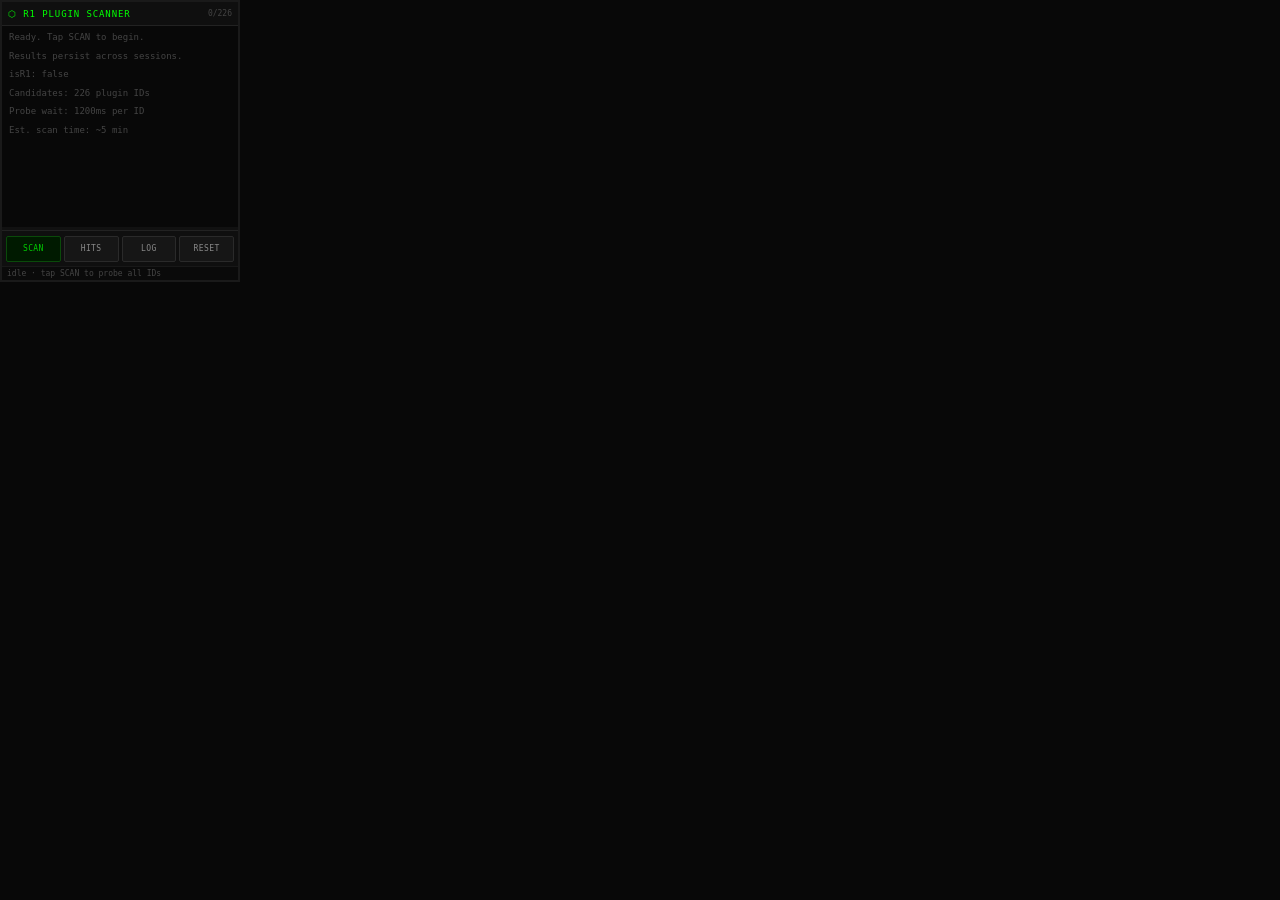
==== commit 72d1b37e: "Update r1test.html" ====
--- a/r1test.html
+++ b/r1test.html
@@ -1,15 +1,21 @@
 <!DOCTYPE html>
 <!--
-  pixelart-cam — Rabbit R1 Creation  v13
-  Added camera flip (front/rear) button in the top-right of the viewfinder.
-  Flip stops the current stream, calls getUserMedia with the opposite
-  facingMode, and restarts — following the same safe init pattern as v12.
+  com.r1.* Plugin ID Scanner
+  Diagnostic tool for Rabbit R1 Creations.
+
+  Sends PluginMessageHandler.postMessage() calls with a fixed probe message
+  to a list of candidate com.r1.XXXX plugin IDs. Any ID that produces a
+  response via window.onPluginMessage is flagged as "LIVE" and stored in
+  localStorage so results persist across sessions.
+
+  Word list is curated — real English words grouped by semantic category
+  (audio, vision, AI, productivity, etc.) rather than random a-z bruteforce.
 -->
 <html lang="en">
 <head>
   <meta charset="UTF-8">
   <meta name="viewport" content="width=240, initial-scale=1.0, maximum-scale=1.0, user-scalable=no">
-  <title>Pixelart Cam</title>
+  <title>R1 Plugin Scanner</title>
   <style>
     * { margin: 0; padding: 0; box-sizing: border-box; }
 
@@ -17,466 +23,504 @@
       width: 240px;
       height: 282px;
       overflow: hidden;
-      background: #000;
-      color: #fff;
+      background: #080808;
+      color: #ccc;
       font-family: monospace;
-      font-size: 11px;
+      font-size: 9px;
     }
 
     #app {
       width: 240px;
       height: 282px;
-      border: 4px solid #222;
-      position: relative;
-      transition: border-color 0.2s ease;
-    }
-
-    #video {
-      position: absolute;
-      top: 0; left: 0;
-      width: 240px;
-      height: 240px;
-      object-fit: cover;
-      background: #000;
-    }
-
-    #preview {
-      position: absolute;
-      top: 0; left: 0;
-      width: 240px;
-      height: 240px;
-      object-fit: cover;
-      display: none;
-      z-index: 1;
-    }
-
-    /* ── Style label strip (top bar over video) ── */
-    #style-strip {
-      position: absolute;
-      top: 0; left: 0; right: 0;
-      height: 28px;
-      background: linear-gradient(to bottom, rgba(0,0,0,0.75), transparent);
       display: flex;
-      align-items: center;
-      padding: 0 8px;
-      z-index: 3;
-    }
-
-    #style-name {
-      flex: 1;
-      font-size: 10px;
-      color: #fff;
-      letter-spacing: 0.05em;
-      text-transform: uppercase;
-      pointer-events: none;
-    }
-
-    /* ── Flip camera button — top-right of viewfinder ── */
-    #btn-flip {
-      width: 26px;
-      height: 22px;
-      background: rgba(255,255,255,0.12);
-      border: 1px solid rgba(255,255,255,0.2);
-      border-radius: 3px;
-      color: #fff;
-      font-size: 13px;
-      line-height: 1;
-      cursor: pointer;
-      display: flex;
-      align-items: center;
-      justify-content: center;
+      flex-direction: column;
+      border: 2px solid #1a1a1a;
+    }
+
+    /* ── Header ── */
+    #header {
+      height: 24px;
       flex-shrink: 0;
-      /* Hidden while camera is not live or during flip */
-      opacity: 0;
-      pointer-events: none;
-      transition: opacity 0.2s;
-    }
-
-    #btn-flip.visible {
-      opacity: 1;
-      pointer-events: auto;
-    }
-
-    #btn-flip:active {
-      background: rgba(255,255,255,0.25);
-    }
-
-    /* ── Processing overlay ── */
-    #overlay {
-      position: absolute;
-      top: 0; left: 0;
-      width: 240px;
-      height: 240px;
-      background: rgba(0,0,0,0.65);
-      display: none;
-      flex-direction: column;
-      align-items: center;
-      justify-content: center;
-      gap: 10px;
-      z-index: 3;
-    }
-
-    #overlay.visible { display: flex; }
-
-    .spinner {
-      width: 28px;
-      height: 28px;
-      border: 3px solid #333;
-      border-top-color: #6af;
-      border-radius: 50%;
-      animation: spin 0.8s linear infinite;
-    }
-
-    @keyframes spin { to { transform: rotate(360deg); } }
-
-    #overlay-text {
-      font-size: 10px;
-      color: #aaa;
-      text-align: center;
-    }
-
-    /* ── Bottom bar ── */
-    #bar {
-      position: absolute;
-      bottom: 0; left: 0; right: 0;
-      height: 38px;
-      background: #111;
-      border-top: 1px solid #222;
+      background: #0f0f0f;
+      border-bottom: 1px solid #222;
       display: flex;
       align-items: center;
       padding: 0 6px;
       gap: 6px;
-      z-index: 3;
-    }
-
-    #status {
+    }
+
+    #header-title {
       flex: 1;
       font-size: 9px;
+      color: #0f0;
+      letter-spacing: 0.1em;
+      text-transform: uppercase;
+    }
+
+    #counter {
+      font-size: 8px;
+      color: #444;
+    }
+
+    /* ── Scrollable log ── */
+    #log {
+      flex: 1;
+      overflow-y: auto;
+      overflow-x: hidden;
+      padding: 3px 4px;
+      background: #080808;
+    }
+
+    .entry {
+      padding: 2px 3px;
+      margin-bottom: 1px;
+      border-radius: 2px;
+      line-height: 1.5;
+      word-break: break-all;
+    }
+
+    .e-info  { color: #444; }
+    .e-probe { color: #333; }
+    .e-live  { color: #0f0; background: #001800; border-left: 2px solid #0f0; padding-left: 4px; font-weight: bold; }
+    .e-err   { color: #600; }
+    .e-head  { color: #08f; margin-top: 4px; }
+    .e-saved { color: #880; background: #110; }
+    .e-done  { color: #0af; }
+
+    /* ── Progress bar ── */
+    #progress-wrap {
+      height: 3px;
+      flex-shrink: 0;
+      background: #111;
+    }
+
+    #progress-bar {
+      height: 3px;
+      background: #0f0;
+      width: 0%;
+      transition: width 0.1s linear;
+    }
+
+    /* ── Bottom controls ── */
+    #controls {
+      height: 36px;
+      flex-shrink: 0;
+      background: #0f0f0f;
+      border-top: 1px solid #222;
+      display: flex;
+      align-items: center;
+      padding: 0 4px;
+      gap: 3px;
+    }
+
+    .btn {
+      flex: 1;
+      height: 26px;
+      background: #161616;
+      border: 1px solid #2a2a2a;
+      border-radius: 2px;
       color: #888;
+      font-family: monospace;
+      font-size: 8px;
+      cursor: pointer;
+      text-transform: uppercase;
+      letter-spacing: 0.05em;
+    }
+
+    .btn:active { background: #222; color: #fff; }
+
+    .btn-start {
+      background: #001a00;
+      border-color: #0a4a0a;
+      color: #0c0;
+    }
+
+    .btn-start:active { background: #003000; }
+
+    .btn-start:disabled {
+      background: #111;
+      border-color: #1a1a1a;
+      color: #333;
+      cursor: default;
+    }
+
+    #status-bar {
+      height: 14px;
+      flex-shrink: 0;
+      background: #0a0a0a;
+      border-top: 1px solid #181818;
+      display: flex;
+      align-items: center;
+      padding: 0 5px;
+    }
+
+    #status-text {
+      font-size: 8px;
+      color: #444;
+      flex: 1;
       overflow: hidden;
       white-space: nowrap;
       text-overflow: ellipsis;
     }
 
-    #arr-up, #arr-down {
-      font-size: 14px;
-      color: #444;
-      cursor: pointer;
-      line-height: 1;
-      padding: 4px;
-      user-select: none;
-    }
-
-    #btn-reset {
-      display: none;
-      height: 28px;
-      padding: 0 10px;
-      background: #1a1a1a;
-      border: 1px solid #444;
-      border-radius: 4px;
-      color: #aaa;
-      font-family: monospace;
-      font-size: 10px;
-      cursor: pointer;
-      white-space: nowrap;
-    }
-
-    #btn-reset.visible { display: block; }
+    #live-count {
+      font-size: 8px;
+      color: #0a0;
+    }
   </style>
 </head>
 <body>
 <div id="app">
 
-  <video id="video" playsinline></video>
-  <img   id="preview" alt="captured">
-
-  <!-- Top strip: style name left, flip button right -->
-  <div id="style-strip">
-    <span id="style-name">SIMPSONS</span>
-    <button id="btn-flip">⇄</button>
+  <div id="header">
+    <span id="header-title">⬡ R1 Plugin Scanner</span>
+    <span id="counter">—</span>
   </div>
 
-  <div id="overlay">
-    <div class="spinner"></div>
-    <div id="overlay-text">Sending to r1…</div>
+  <div id="log">
+    <div class="entry e-info">Ready. Tap SCAN to begin.</div>
+    <div class="entry e-info">Results persist across sessions.</div>
   </div>
 
-  <div id="bar">
-    <span id="arr-up">▲</span>
-    <span id="status">press side button to start</span>
-    <span id="arr-down">▼</span>
-    <button id="btn-reset">↺ retake</button>
+  <div id="progress-wrap">
+    <div id="progress-bar"></div>
+  </div>
+
+  <div id="controls">
+    <button class="btn btn-start" id="btn-scan">SCAN</button>
+    <button class="btn" id="btn-results">HITS</button>
+    <button class="btn" id="btn-clear-log">LOG</button>
+    <button class="btn" id="btn-clear-data">RESET</button>
+  </div>
+
+  <div id="status-bar">
+    <span id="status-text">idle · tap SCAN to probe all IDs</span>
+    <span id="live-count"></span>
   </div>
 
 </div>
 <script>
-  var isR1 = typeof PluginMessageHandler !== 'undefined';
-
-  var STYLES = [
-    { name: 'SIMPSONS',    prompt: 'Take a picture in the style of a Simpsons cartoon.' },
-    { name: 'GHIBLI',      prompt: 'Take a picture in the Studio Ghibli anime style — soft colors, whimsical atmosphere, and hand-drawn aesthetic.' },
-    { name: 'PIXAR',       prompt: 'Take a picture in the style of Pixar Animation.' },
-    { name: 'MINECRAFT',   prompt: 'Take a picture in the style of Minecraft.' },
-    { name: 'LEGO',        prompt: 'Take a picture and make it LEGO minifigures.' },
-    { name: 'WATERCOLOR',  prompt: 'Take a picture in the style of a Watercolor painting.' },
-    { name: 'CYBERPUNK',   prompt: 'Take a picture in a cyberpunk style with neon colors, tech elements, and futuristic vibes.' },
-    { name: 'COMIC',       prompt: 'Take a picture and make the subject a superhero in a comic book with several frames.' },
-    { name: 'FUNKO POP',   prompt: 'Take a picture and turn the subject into a Funko Pop.' },
-    { name: 'WARHOL',      prompt: 'Take a picture in the style of Andy Warhol — pop art with four duplicated images in a frame.' },
-    { name: 'RENAISSANCE', prompt: 'Take a picture in the style of a Renaissance Painting with depth, realism, and natural light.' },
-    { name: 'WANTED',      prompt: 'Take a picture in the style of an Old West Wanted Poster. The poster title is WANTED.' },
-    { name: 'TIME COVER',  prompt: 'Take a picture in the style of a polished TIME magazine cover. The title is PERSON OF THE YEAR.' },
-    { name: 'SOUTH PARK',  prompt: 'Take a picture in the style of a South Park cartoon.' },
-    { name: 'PERFECT',     prompt: 'Take a picture and make it picture perfect — improve lighting, colors, and overall composition. Make it photorealistic. 8k resolution.' },
+  // ── Candidate word list — real words, grouped by semantic category ─────────
+  // Each will be probed as com.r1.WORD
+  var CANDIDATES = [
+    // Audio / voice / speech
+    'audio','voice','speech','speak','microphone','mic','record','recorder',
+    'recording','transcribe','transcription','transcript','listen','dictate',
+    'dictation','recognize','recognition','whisper','stt','tts','synthesize',
+    'synthesis','vocal','vocalize','soundbite','sound','noise','capture',
+
+    // Vision / camera / image
+    'camera','photo','picture','image','snapshot','capture','scan','scanner',
+    'vision','visual','ocr','read','identify','detect','recognize','classify',
+    'pixelart','pixel','art','style','filter','transform','enhance','upscale',
+    'portrait','scene','object','face','faces','landmark','barcode','qr',
+
+    // AI / LLM / generation
+    'ai','llm','chat','gpt','assistant','generate','generation','prompt',
+    'complete','completion','summarize','summary','translate','translation',
+    'describe','analyze','analysis','understand','reasoning','infer',
+    'inference','embed','embedding','classify','classify',
+
+    // Search / data / web
+    'search','web','browse','browser','fetch','query','serp','news','weather',
+    'maps','location','gps','geocode','places','directions','navigate',
+    'navigation','calendar','time','clock','timer','alarm','reminder',
+
+    // Productivity / utility
+    'note','notes','memo','task','tasks','todo','list','reminder','reminders',
+    'contact','contacts','email','message','sms','call','dial','phone',
+    'notification','share','clipboard','paste','read','write','file','files', 'meeting', 'meetings',
+
+    // System / device
+    'system','device','settings','brightness','volume','wifi','bluetooth',
+    'battery','storage','memory','cpu','screen','display','flashlight','torch',
+    'vibrate','haptic','sensor','accelerometer','gyroscope','compass',
+
+    // Media / entertainment
+    'music','player','playlist','spotify','podcast','radio','stream',
+    'video','youtube','media','play','pause','skip','shuffle','lyrics',
+
+    // Smart home / IoT
+    'home','smart','iot','light','lights','thermostat','lock','unlock',
+    'door','garage','camera','sensor','switch','plug','outlet',
+
+    // Finance / commerce
+    'payment','pay','wallet','transaction','purchase','price','stock',
+    'crypto','currency','convert','exchange','budget','spend',
+
+    // Health / fitness
+    'health','fitness','steps','heart','heartrate','sleep','workout',
+    'exercise','calories','weight','nutrition','medicine','medication',
+
+    // Knowledge / reference
+    'wiki','wikipedia','dictionary','define','definition','thesaurus',
+    'math','calculate','calculator','convert','unit','formula',
+
+    // Social
+    'social','twitter','instagram','facebook','reddit','post','feed',
+    'contact','people','person','profile','avatar',
   ];
 
-  var styleIndex  = 0;
-  var state       = 'live';
-  var cameraReady = false;
-  var facingMode  = 'environment'; // current camera facing — 'environment' or 'user'
-  var flipping    = false;         // guard against double-tapping flip
-
-  var appEl       = document.getElementById('app');
-  var videoEl     = document.getElementById('video');
-  var previewEl   = document.getElementById('preview');
-  var overlayEl   = document.getElementById('overlay');
-  var overlayText = document.getElementById('overlay-text');
-  var styleNameEl = document.getElementById('style-name');
-  var statusEl    = document.getElementById('status');
-  var btnReset    = document.getElementById('btn-reset');
-  var btnFlip     = document.getElementById('btn-flip');
-
-  function setStatus(msg)     { statusEl.textContent = msg; }
-  function updateStyleLabel() { styleNameEl.textContent = STYLES[styleIndex].name; }
-
-  // ── Stop current stream tracks ────────────────────────────────────────────
-  function stopStream() {
-    if (videoEl.srcObject) {
-      videoEl.srcObject.getTracks().forEach(function(t) { t.stop(); });
-      videoEl.srcObject = null;
-    }
-  }
-
-  // ── Start camera with given facingMode ────────────────────────────────────
-  function startCamera(facing) {
-    cameraReady = false;
-    btnFlip.classList.remove('visible');
-    setStatus('switching camera…');
-
-    navigator.mediaDevices.getUserMedia({
-      video: {
-        facingMode: { ideal: facing },
-        width:      { ideal: 640 },
-        height:     { ideal: 480 }
+  // Deduplicate
+  var seen = {};
+  CANDIDATES = CANDIDATES.filter(function(w) {
+    if (seen[w]) return false;
+    seen[w] = true;
+    return true;
+  });
+
+  var STORAGE_KEY = 'r1_scanner_hits';
+  var PROBE_MSG   = 'ping'; // minimal probe message
+  var PROBE_WAIT  = 1200;   // ms to wait for a response per plugin
+  var BATCH_SIZE  = 1;      // probe one at a time to avoid flooding
+
+  var isR1        = typeof PluginMessageHandler !== 'undefined';
+  var scanning    = false;
+  var scanIndex   = 0;
+  var hits        = {};     // { 'com.r1.foo': { response: ..., ts: ... } }
+  var currentId   = null;
+  var probeTimer  = null;
+
+  // ── DOM ───────────────────────────────────────────────────────────────────
+  var logEl       = document.getElementById('log');
+  var progressEl  = document.getElementById('progress-bar');
+  var counterEl   = document.getElementById('counter');
+  var statusEl    = document.getElementById('status-text');
+  var liveCountEl = document.getElementById('live-count');
+  var btnScan     = document.getElementById('btn-scan');
+  var btnResults  = document.getElementById('btn-results');
+  var btnClearLog = document.getElementById('btn-clear-log');
+  var btnClearData= document.getElementById('btn-clear-data');
+
+  // ── Logging ───────────────────────────────────────────────────────────────
+  function log(msg, cls) {
+    var d = document.createElement('div');
+    d.className = 'entry ' + (cls || 'e-info');
+    d.textContent = msg;
+    logEl.appendChild(d);
+    logEl.scrollTop = logEl.scrollHeight;
+  }
+
+  function setStatus(msg) { statusEl.textContent = msg; }
+
+  function updateLiveCount() {
+    var n = Object.keys(hits).length;
+    liveCountEl.textContent = n > 0 ? n + ' LIVE' : '';
+    counterEl.textContent   = scanIndex + '/' + CANDIDATES.length;
+  }
+
+  // ── localStorage ──────────────────────────────────────────────────────────
+  function saveHits() {
+    try {
+      localStorage.setItem(STORAGE_KEY, JSON.stringify(hits));
+    } catch(e) {}
+  }
+
+  function loadHits() {
+    try {
+      var raw = localStorage.getItem(STORAGE_KEY);
+      if (raw) hits = JSON.parse(raw);
+    } catch(e) { hits = {}; }
+  }
+
+  // ── Show stored hits ──────────────────────────────────────────────────────
+  function showResults() {
+    logEl.innerHTML = '';
+    var keys = Object.keys(hits);
+    if (keys.length === 0) {
+      log('No hits stored yet. Run a scan first.', 'e-info');
+      return;
+    }
+    log('── Stored hits (' + keys.length + ') ──', 'e-head');
+    keys.forEach(function(id) {
+      var h = hits[id];
+      log('✓ ' + id, 'e-live');
+      if (h.responseKeys && h.responseKeys.length) {
+        log('  keys: ' + h.responseKeys.join(', '), 'e-saved');
       }
-    })
-    .then(function(stream) {
-      videoEl.srcObject = stream;
-      videoEl.onloadedmetadata = function() {
-        var p = videoEl.play();
-        if (p !== undefined) {
-          p.then(function() {
-            onCameraLive();
-          }).catch(function() {
-            setStatus('press side button to start');
-          });
-        } else {
-          onCameraLive();
-        }
+      if (h.ts) {
+        log('  found: ' + new Date(h.ts).toLocaleString(), 'e-info');
+      }
+    });
+  }
+
+  // ── Probe a single plugin ID ──────────────────────────────────────────────
+  function probeNext() {
+    if (!scanning || scanIndex >= CANDIDATES.length) {
+      finishScan();
+      return;
+    }
+
+    var word = CANDIDATES[scanIndex];
+    var pluginId = 'com.r1.' + word;
+    currentId = pluginId;
+
+    // Update progress
+    var pct = Math.round((scanIndex / CANDIDATES.length) * 100);
+    progressEl.style.width = pct + '%';
+    counterEl.textContent  = scanIndex + '/' + CANDIDATES.length;
+    setStatus('probing ' + pluginId);
+
+    log('→ ' + pluginId, 'e-probe');
+
+    if (!isR1) {
+      // Desktop simulation — skip but log
+      scanIndex++;
+      setTimeout(probeNext, 20);
+      return;
+    }
+
+    // Set up response handler BEFORE sending
+    window.onPluginMessage = function(data) {
+      if (!scanning || currentId !== pluginId) return;
+      clearTimeout(probeTimer);
+
+      // GOT A RESPONSE — this plugin ID is live
+      var responseKeys = [];
+      if (data && typeof data === 'object') {
+        responseKeys = Object.keys(data);
+      } else if (data && typeof data === 'string') {
+        try { responseKeys = Object.keys(JSON.parse(data)); } catch(e) {}
+      }
+
+      log('✓ LIVE: ' + pluginId, 'e-live');
+      if (responseKeys.length) {
+        log('  response keys: ' + responseKeys.join(', '), 'e-saved');
+      }
+
+      hits[pluginId] = {
+        ts:           Date.now(),
+        responseKeys: responseKeys,
+        rawSample:    JSON.stringify(data).substring(0, 120)
       };
-    })
-    .catch(function(err) {
-      setStatus('camera error: ' + err.message);
-      flipping = false;
-    });
-  }
-
-  // ── Init camera on load ───────────────────────────────────────────────────
-  function initCamera() {
-    startCamera(facingMode);
-  }
-
-  function onCameraLive() {
-    cameraReady = true;
-    flipping    = false;
-    btnFlip.classList.add('visible');
-    setStatus('▲▼ change style · side btn shoot');
-  }
-
-  // ── Flip camera ───────────────────────────────────────────────────────────
-  function flipCamera() {
-    if (!cameraReady || state !== 'live' || flipping) return;
-    flipping   = true;
-    facingMode = (facingMode === 'environment') ? 'user' : 'environment';
-    stopStream();
-    startCamera(facingMode);
-  }
-
-  // ── Flip button events ────────────────────────────────────────────────────
-  btnFlip.addEventListener('touchstart', function(e) {
-    e.preventDefault();
-    e.stopPropagation();
-    flipCamera();
-  }, { passive: false });
-
-  btnFlip.addEventListener('click', function(e) {
-    e.stopPropagation();
-    flipCamera();
+      saveHits();
+      updateLiveCount();
+
+      scanIndex++;
+      setTimeout(probeNext, 100);
+    };
+
+    // Send probe
+    try {
+      PluginMessageHandler.postMessage(JSON.stringify({
+        message:  PROBE_MSG,
+        pluginId: pluginId
+      }));
+    } catch(e) {
+      log('  send error: ' + e.message, 'e-err');
+      scanIndex++;
+      setTimeout(probeNext, 50);
+      return;
+    }
+
+    // Timeout — no response means this ID is dead
+    probeTimer = setTimeout(function() {
+      if (!scanning || currentId !== pluginId) return;
+      // Silently move on — don't log dead IDs to keep log clean
+      scanIndex++;
+      probeNext();
+    }, PROBE_WAIT);
+  }
+
+  // ── Scan control ──────────────────────────────────────────────────────────
+  function startScan() {
+    if (scanning) return;
+    if (!isR1) {
+      log('⚠ Not running on R1 — desktop mode, no real probes sent.', 'e-err');
+      log('Install as a Creation to run live scans.', 'e-info');
+    }
+    scanning  = true;
+    scanIndex = 0;
+    btnScan.disabled = true;
+    log('── Scan started: ' + CANDIDATES.length + ' candidates ──', 'e-head');
+    log('Probe timeout: ' + PROBE_WAIT + 'ms per ID', 'e-info');
+    log('Only LIVE responses will be shown.', 'e-info');
+    probeNext();
+  }
+
+  function finishScan() {
+    scanning = false;
+    btnScan.disabled = false;
+    progressEl.style.width = '100%';
+    var n = Object.keys(hits).length;
+    log('── Scan complete ──', 'e-done');
+    log('Probed: ' + CANDIDATES.length + ' IDs', 'e-done');
+    log('Live hits: ' + n, 'e-done');
+    setStatus('done · ' + n + ' live IDs found');
+    updateLiveCount();
+    setTimeout(function() { progressEl.style.width = '0%'; }, 2000);
+  }
+
+  function stopScan() {
+    if (!scanning) return;
+    scanning = false;
+    clearTimeout(probeTimer);
+    btnScan.disabled = false;
+    log('── Scan stopped at ' + scanIndex + '/' + CANDIDATES.length + ' ──', 'e-err');
+    setStatus('stopped');
+  }
+
+  // ── Button handlers ───────────────────────────────────────────────────────
+  function attachBtn(el, fn) {
+    el.addEventListener('touchstart', function(e) {
+      e.preventDefault();
+      fn();
+    }, { passive: false });
+    el.addEventListener('click', fn);
+  }
+
+  attachBtn(btnScan, function() {
+    if (scanning) stopScan();
+    else startScan();
   });
 
-  // ── sideClick ─────────────────────────────────────────────────────────────
+  attachBtn(btnResults, showResults);
+
+  attachBtn(btnClearLog, function() {
+    logEl.innerHTML = '';
+    log('Log cleared.', 'e-info');
+  });
+
+  attachBtn(btnClearData, function() {
+    hits = {};
+    saveHits();
+    updateLiveCount();
+    logEl.innerHTML = '';
+    log('Stored hits cleared.', 'e-info');
+    log('Ready for a fresh scan.', 'e-info');
+  });
+
+  // Toggle SCAN button label while scanning
+  btnScan.addEventListener('touchstart', function() {
+    setTimeout(function() {
+      btnScan.textContent = scanning ? 'STOP' : 'SCAN';
+    }, 10);
+  }, { passive: true });
+  btnScan.addEventListener('click', function() {
+    setTimeout(function() {
+      btnScan.textContent = scanning ? 'STOP' : 'SCAN';
+    }, 10);
+  });
+
+  // ── Hardware events ───────────────────────────────────────────────────────
   window.addEventListener('sideClick', function() {
-    if (!cameraReady) {
-      videoEl.play().then(function() {
-        onCameraLive();
-      }).catch(function() {
-        setStatus('press side button to start');
-      });
-      return;
-    }
-    shoot();
+    if (!scanning) startScan();
   });
 
-  window.addEventListener('scrollDown', nextStyle);
-  window.addEventListener('scrollUp',   prevStyle);
-
-  // ── Touch events ──────────────────────────────────────────────────────────
-  videoEl.addEventListener('touchstart', function(e) {
-    if (!cameraReady) {
-      videoEl.play().then(onCameraLive).catch(function() {});
-      return;
-    }
-    e.preventDefault();
-    shoot();
-  }, { passive: false });
-
-  previewEl.addEventListener('touchstart', function(e) {
-    e.preventDefault();
-    if (cameraReady) shoot();
-  }, { passive: false });
-
-  btnReset.addEventListener('touchstart', function(e) {
-    e.preventDefault();
-    reset();
-  }, { passive: false });
-
-  document.getElementById('arr-up').addEventListener('touchstart', function(e) {
-    e.preventDefault();
-    prevStyle();
-  }, { passive: false });
-
-  document.getElementById('arr-down').addEventListener('touchstart', function(e) {
-    e.preventDefault();
-    nextStyle();
-  }, { passive: false });
-
-  // Desktop click fallbacks
-  videoEl.addEventListener('click',   function() { if (cameraReady) shoot(); });
-  btnReset.addEventListener('click',  reset);
-  document.getElementById('arr-up').addEventListener('click',   prevStyle);
-  document.getElementById('arr-down').addEventListener('click', nextStyle);
-
-  // ── Capture & send ────────────────────────────────────────────────────────
-  function shoot() {
-    if (!cameraReady || state !== 'live') return;
-
-    var canvas = document.createElement('canvas');
-    canvas.width  = videoEl.videoWidth  || 640;
-    canvas.height = videoEl.videoHeight || 480;
-    canvas.getContext('2d').drawImage(videoEl, 0, 0);
-
-    var dataUri = canvas.toDataURL('image/jpeg', 0.8);
-    previewEl.src = dataUri;
-
-    state = 'sending';
-    previewEl.style.display = 'block';
-    overlayEl.classList.add('visible');
-    overlayText.textContent = 'Sending to r1…';
-    btnReset.classList.remove('visible');
-    btnFlip.classList.remove('visible');
-    appEl.style.borderColor = '#884400';
-    setStatus('sending…');
-
-    var style = STYLES[styleIndex];
-
-    window.onPluginMessage = function(data) {
-      if (data && data.status === 'processing') {
-        overlayText.textContent = 'r1 is transforming…';
-        appEl.style.borderColor = '#334499';
-        setStatus('processing on device…');
-        state = 'processing';
-      } else if (data && data.status === 'complete') {
-        clearTimeout(fallbackTimer);
-        done();
-      } else if (data && data.error) {
-        clearTimeout(fallbackTimer);
-        setStatus('error: ' + data.error);
-        overlayEl.classList.remove('visible');
-        btnReset.classList.add('visible');
-        appEl.style.borderColor = '#662222';
-        state = 'error';
-      }
-    };
-
-    function onCustomEvent(e) {
-      window.onPluginMessage && window.onPluginMessage(e.detail);
-      window.removeEventListener('pluginMessage', onCustomEvent);
-    }
-    window.addEventListener('pluginMessage', onCustomEvent);
-
-    if (isR1) {
-      PluginMessageHandler.postMessage(JSON.stringify({
-        message:     style.prompt,
-        pluginId:    'com.r1.pixelart',
-        imageBase64: dataUri
-      }));
-    } else {
-      setTimeout(function() { window.onPluginMessage({ status: 'processing' }); }, 600);
-      setTimeout(function() { window.onPluginMessage({ status: 'complete'   }); }, 3000);
-    }
-
-    var fallbackTimer = setTimeout(function() {
-      if (state === 'sending' || state === 'processing') done();
-    }, 15000);
-  }
-
-  function done() {
-    overlayEl.classList.remove('visible');
-    btnReset.classList.add('visible');
-    appEl.style.borderColor = '#226622';
-    setStatus('done · result in r1 gallery');
-    state = 'done';
-  }
-
-  // ── Reset ─────────────────────────────────────────────────────────────────
-  function reset() {
-    window.onPluginMessage  = null;
-    previewEl.style.display = 'none';
-    overlayEl.classList.remove('visible');
-    btnReset.classList.remove('visible');
-    btnFlip.classList.add('visible');
-    appEl.style.borderColor = '#222';
-    setStatus('▲▼ change style · side btn shoot');
-    state = 'live';
-  }
-
-  // ── Style cycling ─────────────────────────────────────────────────────────
-  function nextStyle() {
-    if (state !== 'live') return;
-    styleIndex = (styleIndex + 1) % STYLES.length;
-    updateStyleLabel();
-  }
-
-  function prevStyle() {
-    if (state !== 'live') return;
-    styleIndex = (styleIndex - 1 + STYLES.length) % STYLES.length;
-    updateStyleLabel();
-  }
-
   // ── Boot ──────────────────────────────────────────────────────────────────
-  updateStyleLabel();
-  document.addEventListener('DOMContentLoaded', initCamera);
-  if (document.readyState !== 'loading') initCamera();
+  loadHits();
+  updateLiveCount();
+
+  var storedCount = Object.keys(hits).length;
+  if (storedCount > 0) {
+    log('Loaded ' + storedCount + ' stored hit(s) from previous scan.', 'e-saved');
+    log('Tap HITS to view · SCAN to re-scan · RESET to clear.', 'e-info');
+  }
+
+  log('isR1: ' + isR1, 'e-info');
+  log('Candidates: ' + CANDIDATES.length + ' plugin IDs', 'e-info');
+  log('Probe wait: ' + PROBE_WAIT + 'ms per ID', 'e-info');
+  log('Est. scan time: ~' + Math.ceil(CANDIDATES.length * PROBE_WAIT / 60000) + ' min', 'e-info');
 </script>
 </body>
 </html>
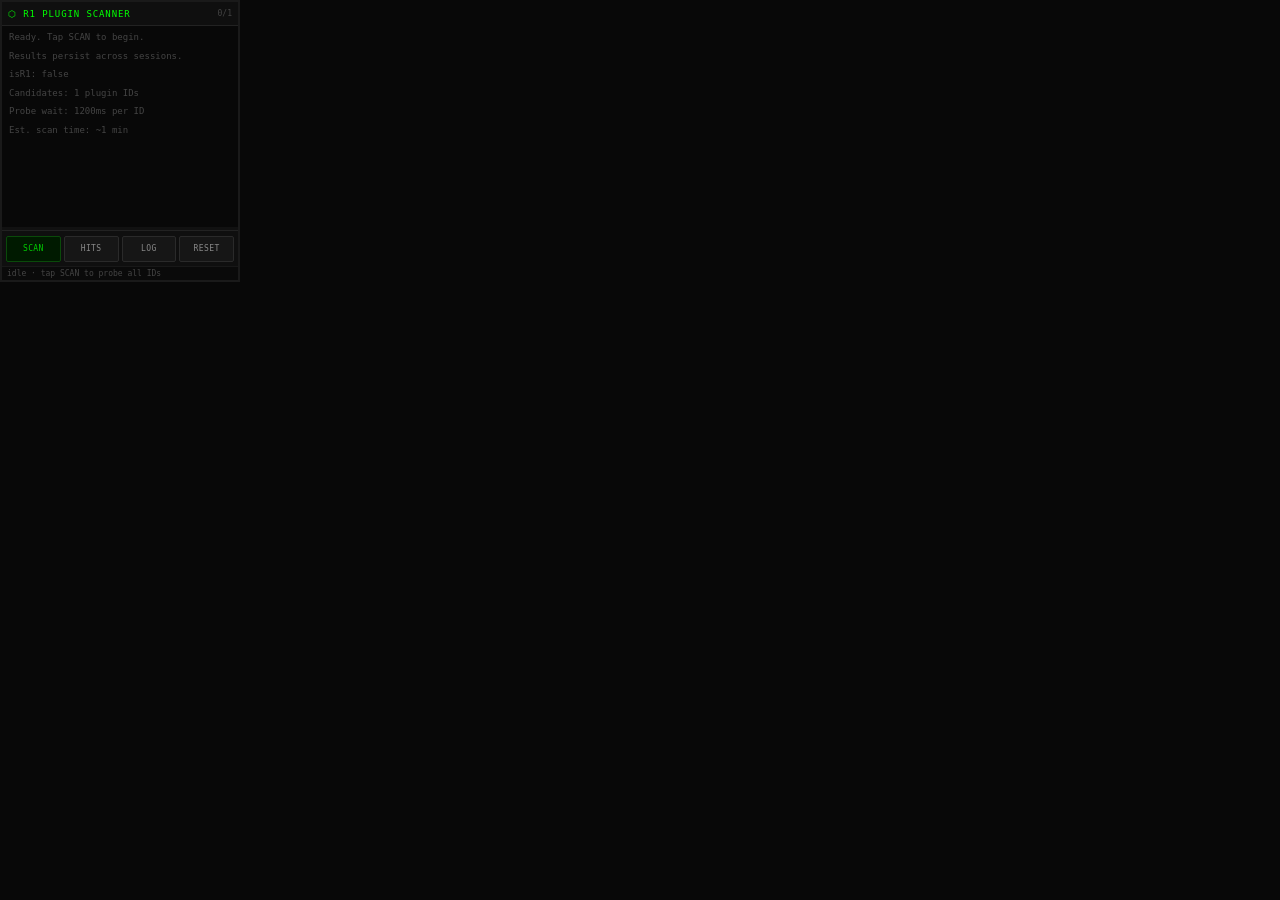
==== commit e8063fd8: "Update r1test.html" ====
--- a/r1test.html
+++ b/r1test.html
@@ -203,7 +203,7 @@
   // ── Candidate word list — real words, grouped by semantic category ─────────
   // Each will be probed as com.r1.WORD
   var CANDIDATES = [
-    // Audio / voice / speech
+/*    // Audio / voice / speech
     'audio','voice','speech','speak','microphone','mic','record','recorder',
     'recording','transcribe','transcription','transcript','listen','dictate',
     'dictation','recognize','recognition','whisper','stt','tts','synthesize',
@@ -258,7 +258,8 @@
 
     // Social
     'social','twitter','instagram','facebook','reddit','post','feed',
-    'contact','people','person','profile','avatar',
+    'contact','people','person','profile','avatar',*/
+    'pixelart'
   ];
 
   // Deduplicate
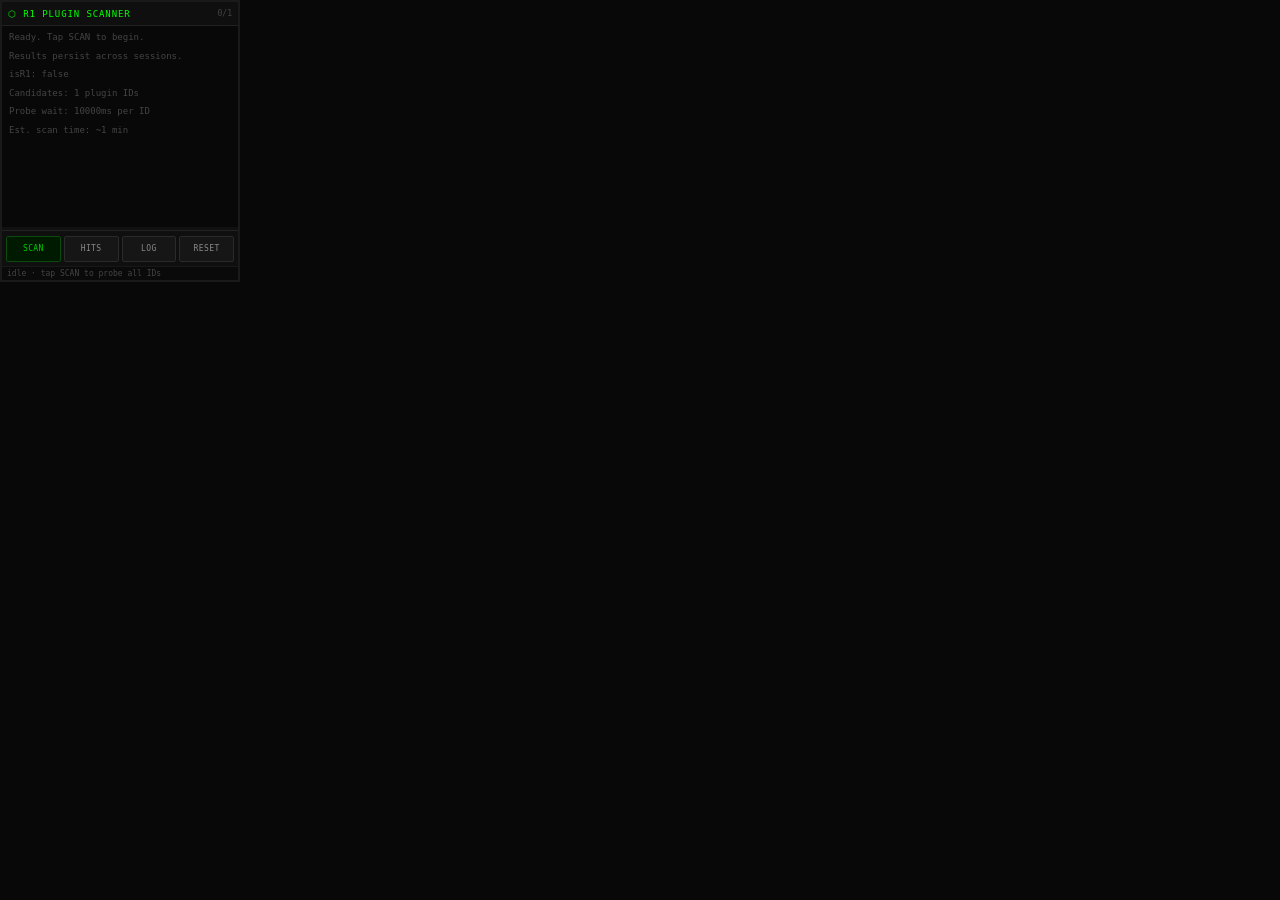
==== commit 726028b2: "Update r1test.html" ====
--- a/r1test.html
+++ b/r1test.html
@@ -272,7 +272,7 @@
 
   var STORAGE_KEY = 'r1_scanner_hits';
   var PROBE_MSG   = 'ping'; // minimal probe message
-  var PROBE_WAIT  = 1200;   // ms to wait for a response per plugin
+  var PROBE_WAIT  = 10000;   // ms to wait for a response per plugin
   var BATCH_SIZE  = 1;      // probe one at a time to avoid flooding
 
   var isR1        = typeof PluginMessageHandler !== 'undefined';
